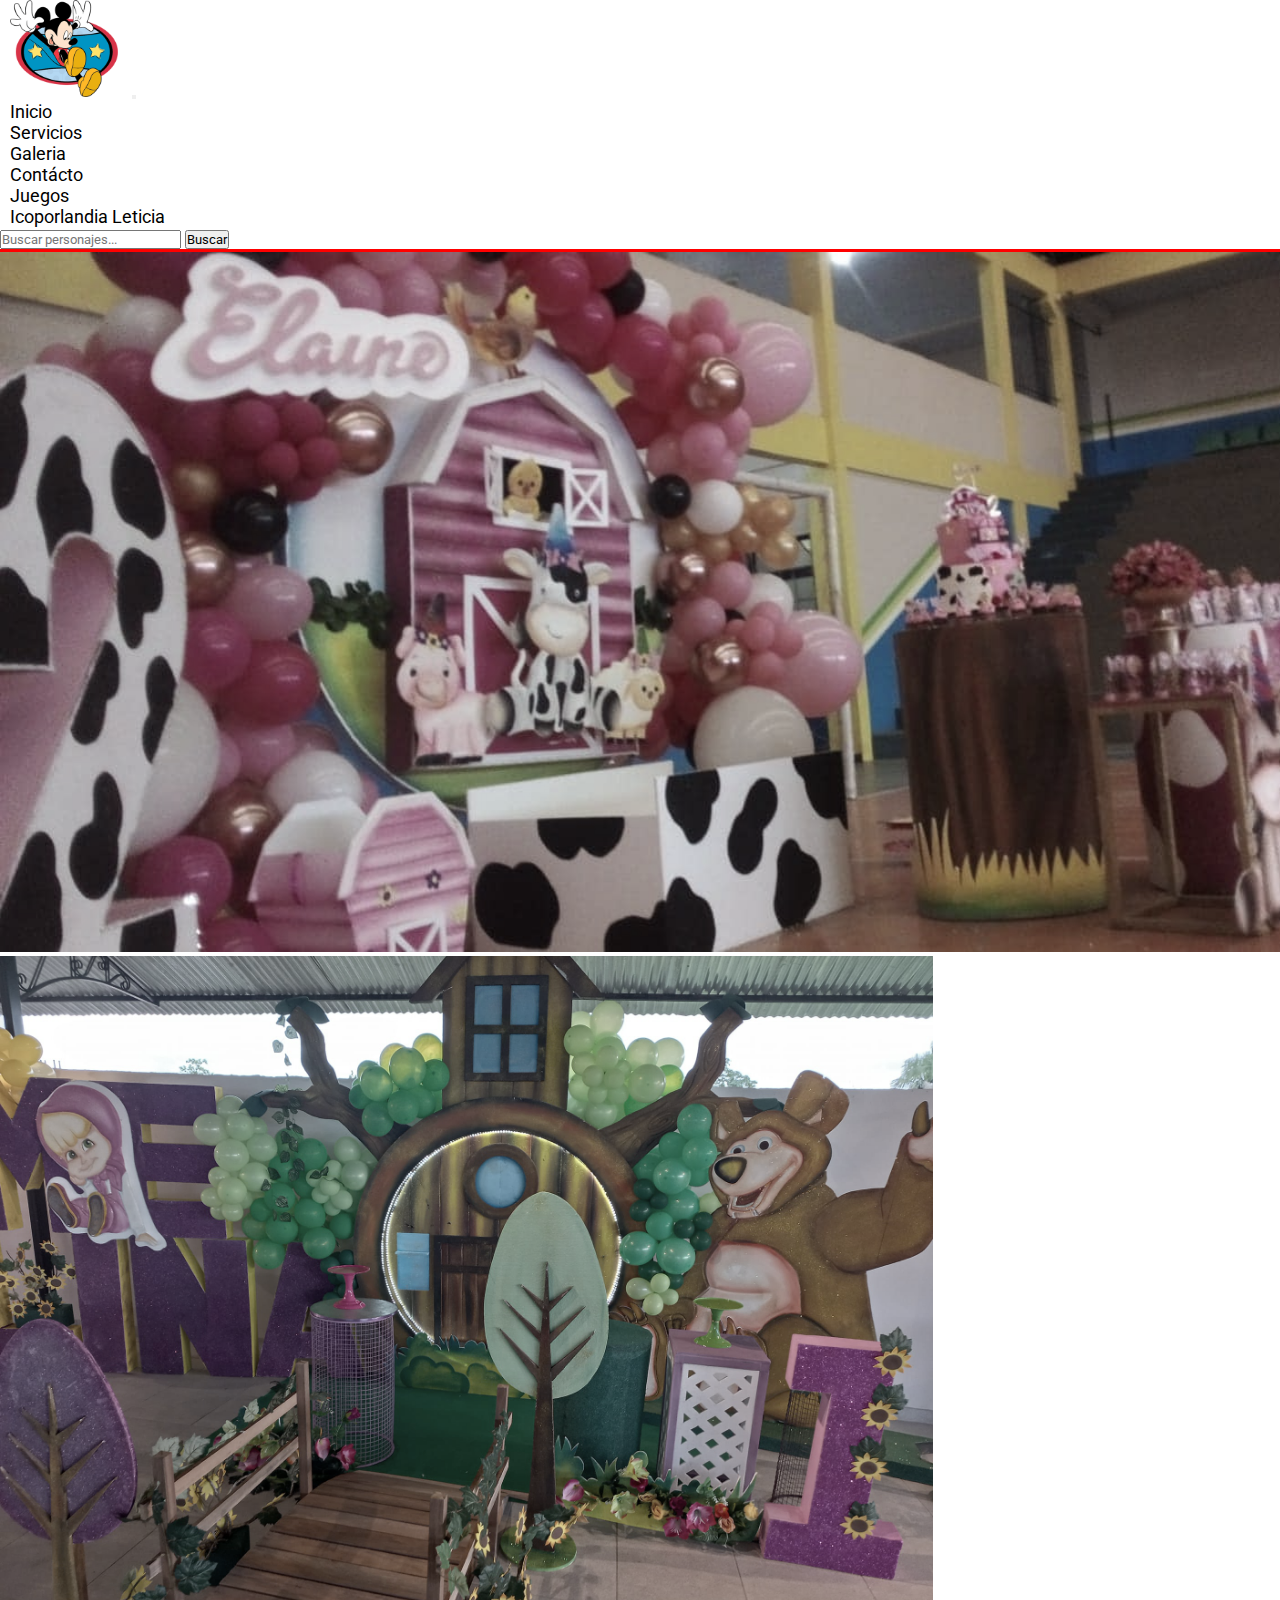
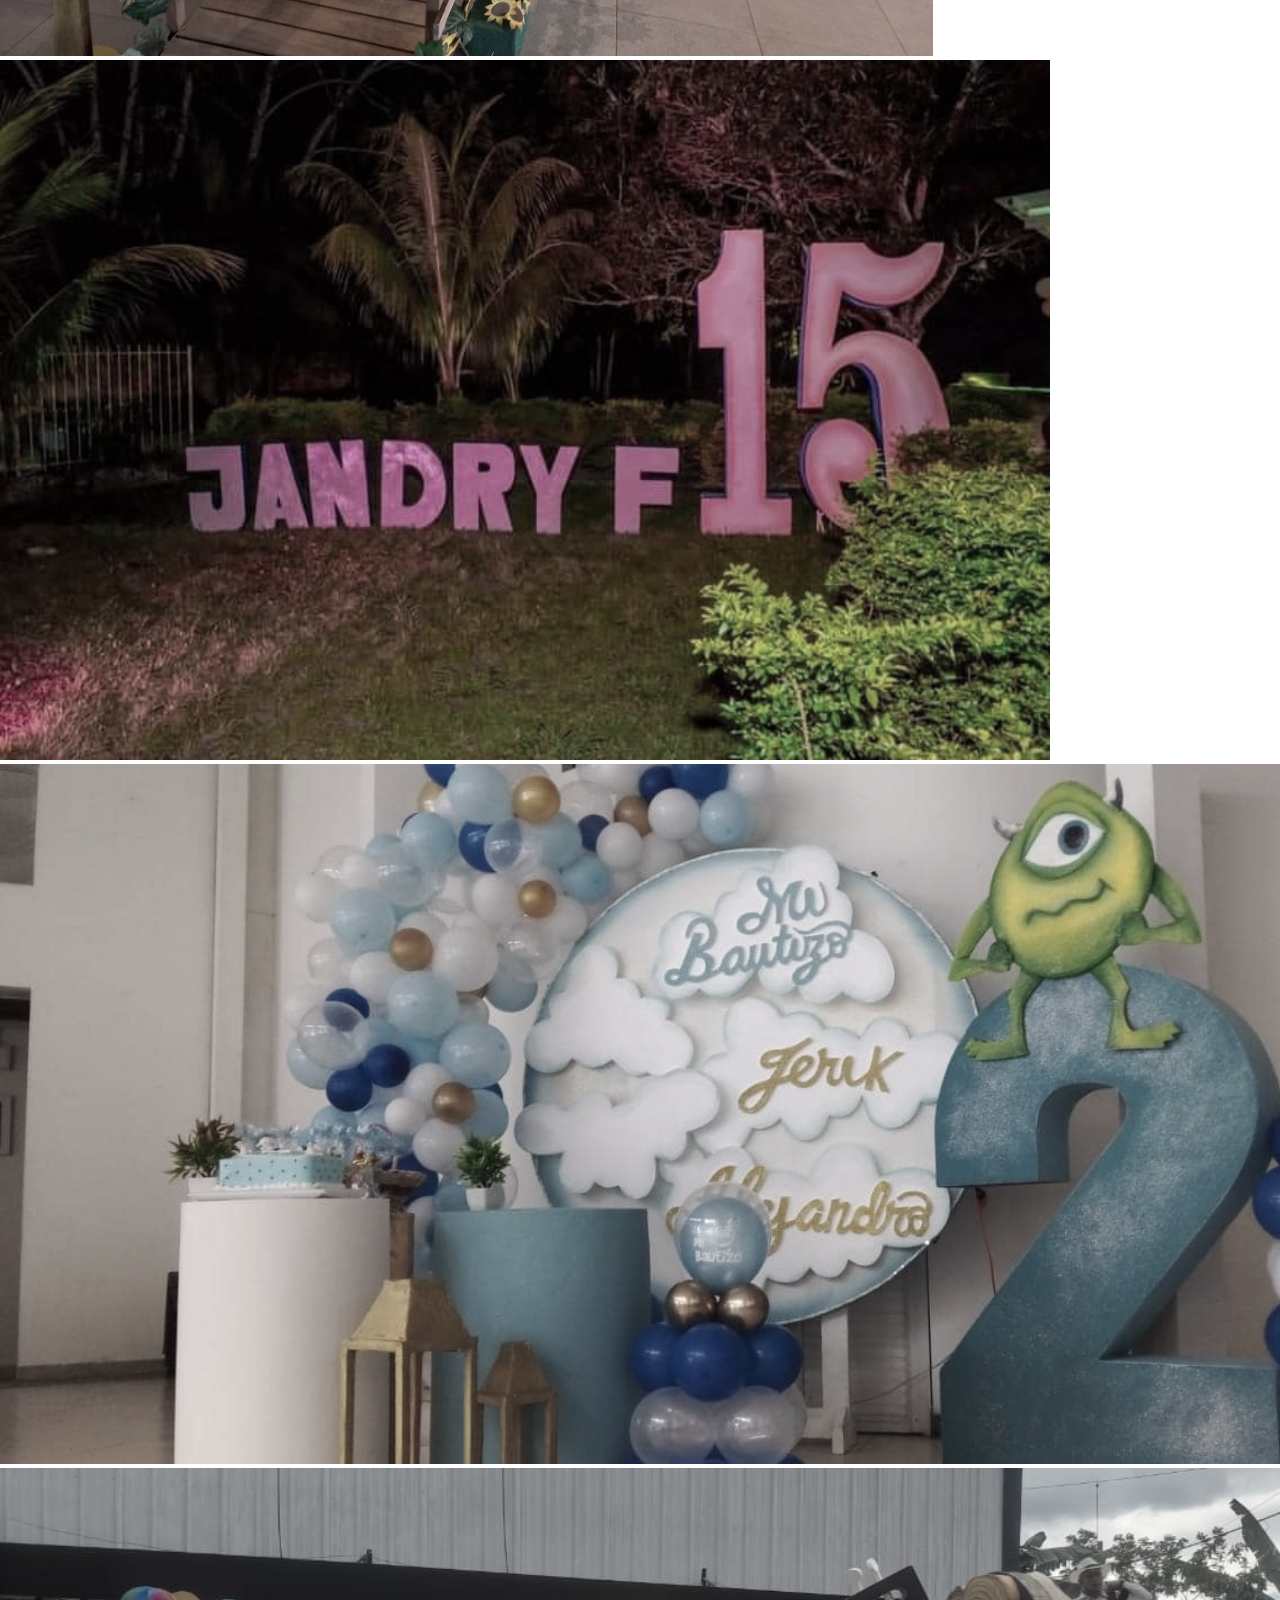
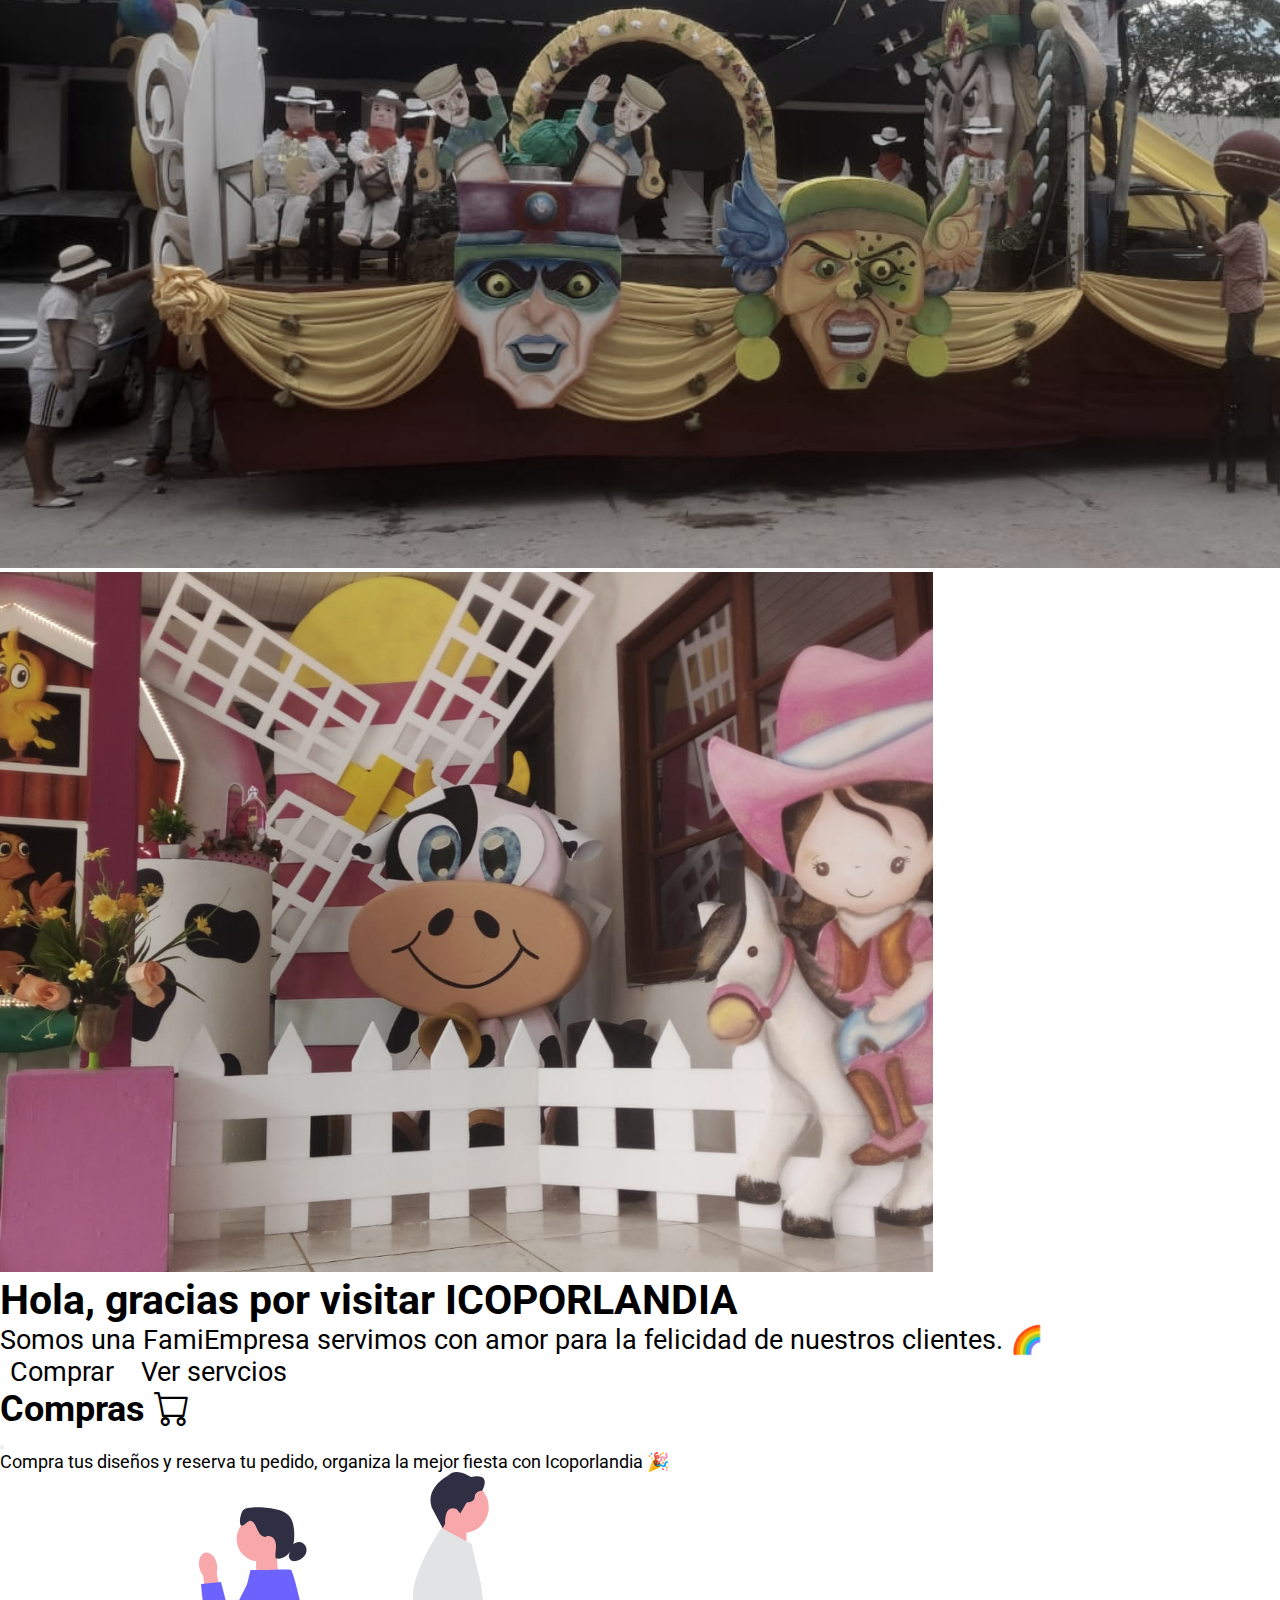
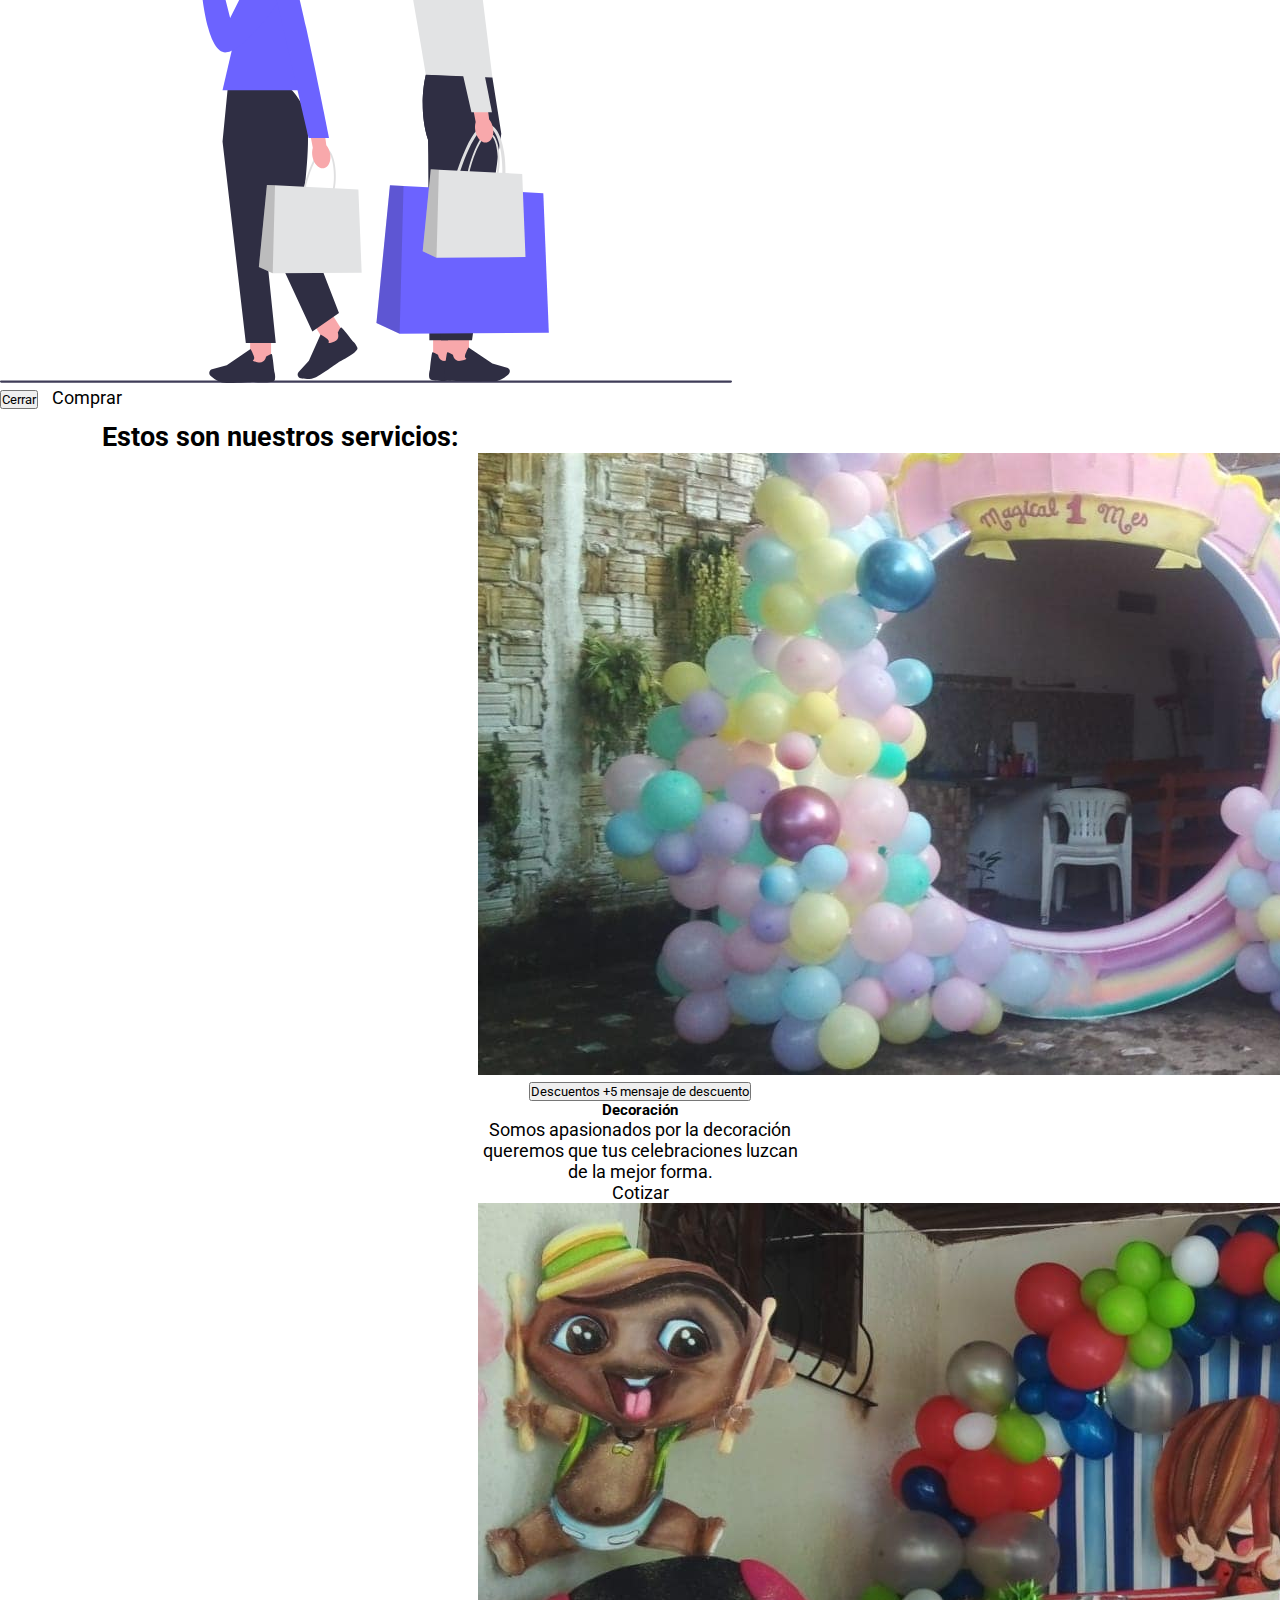
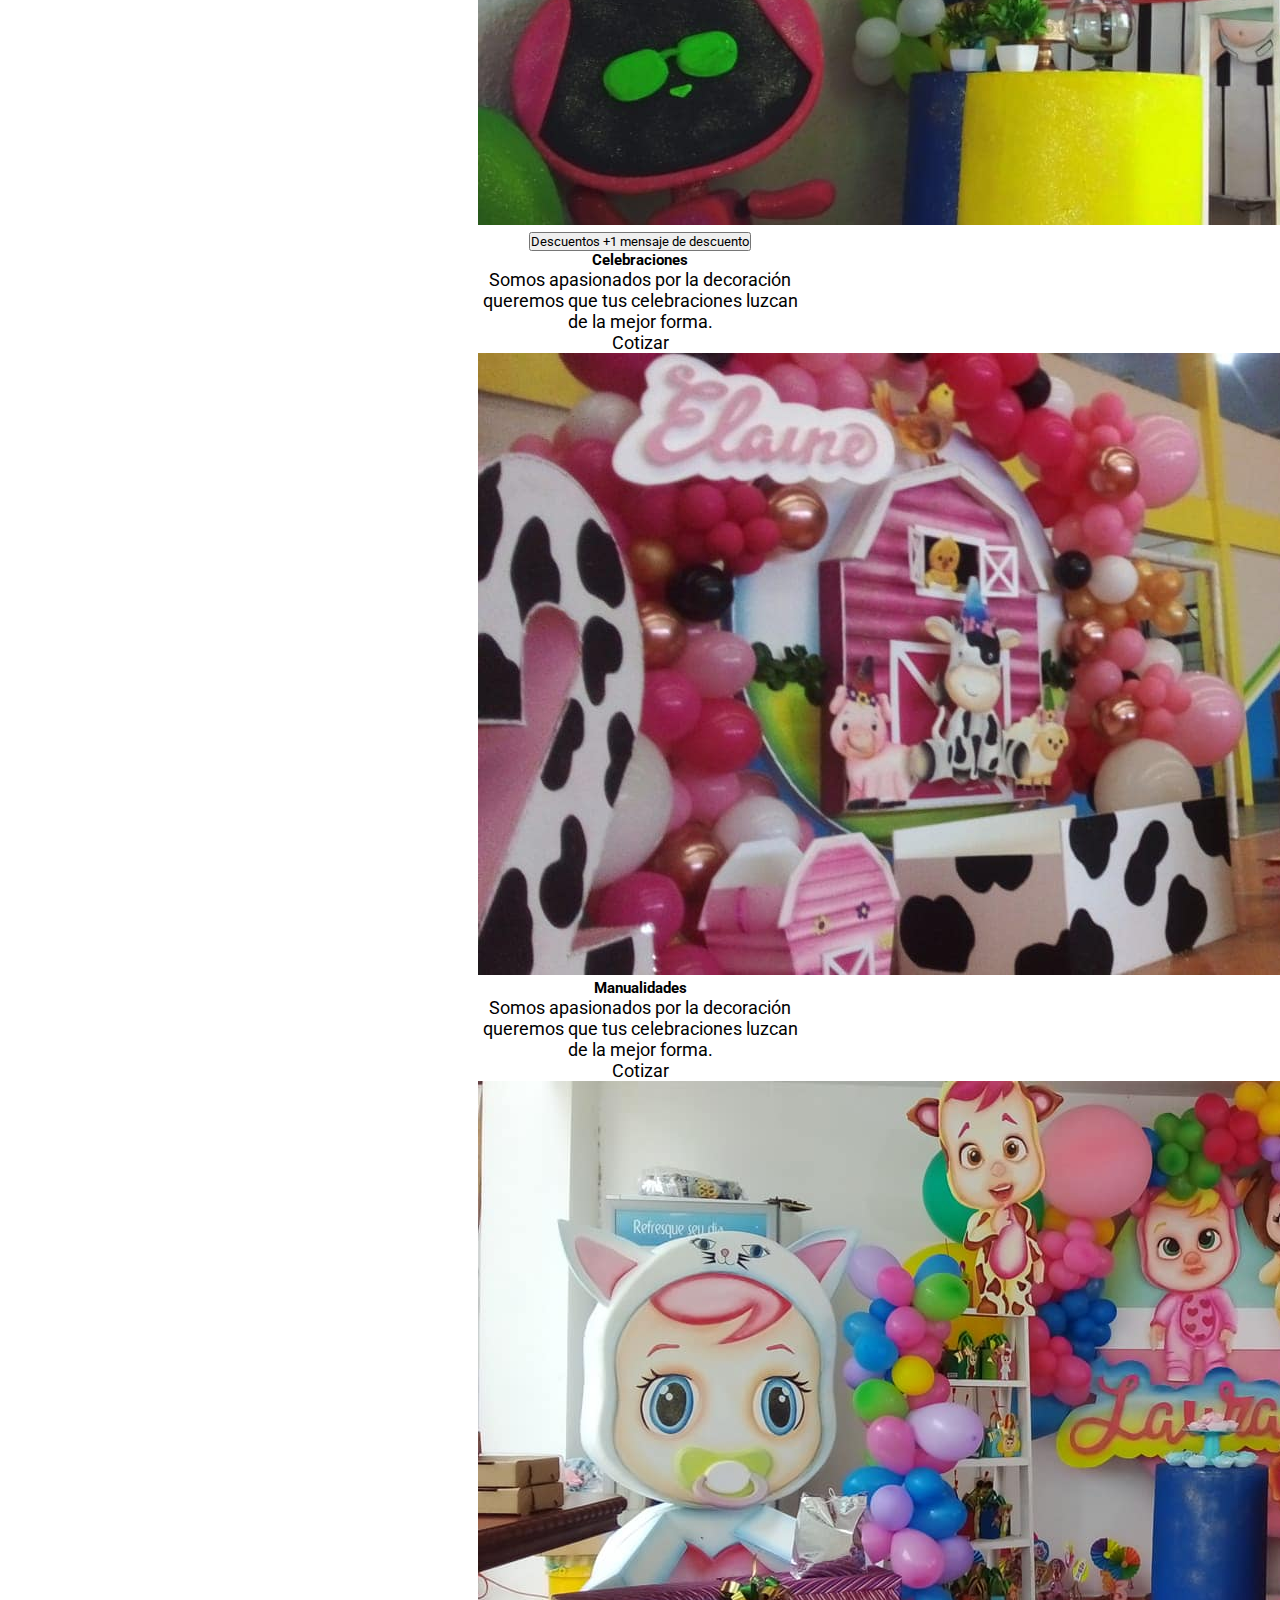
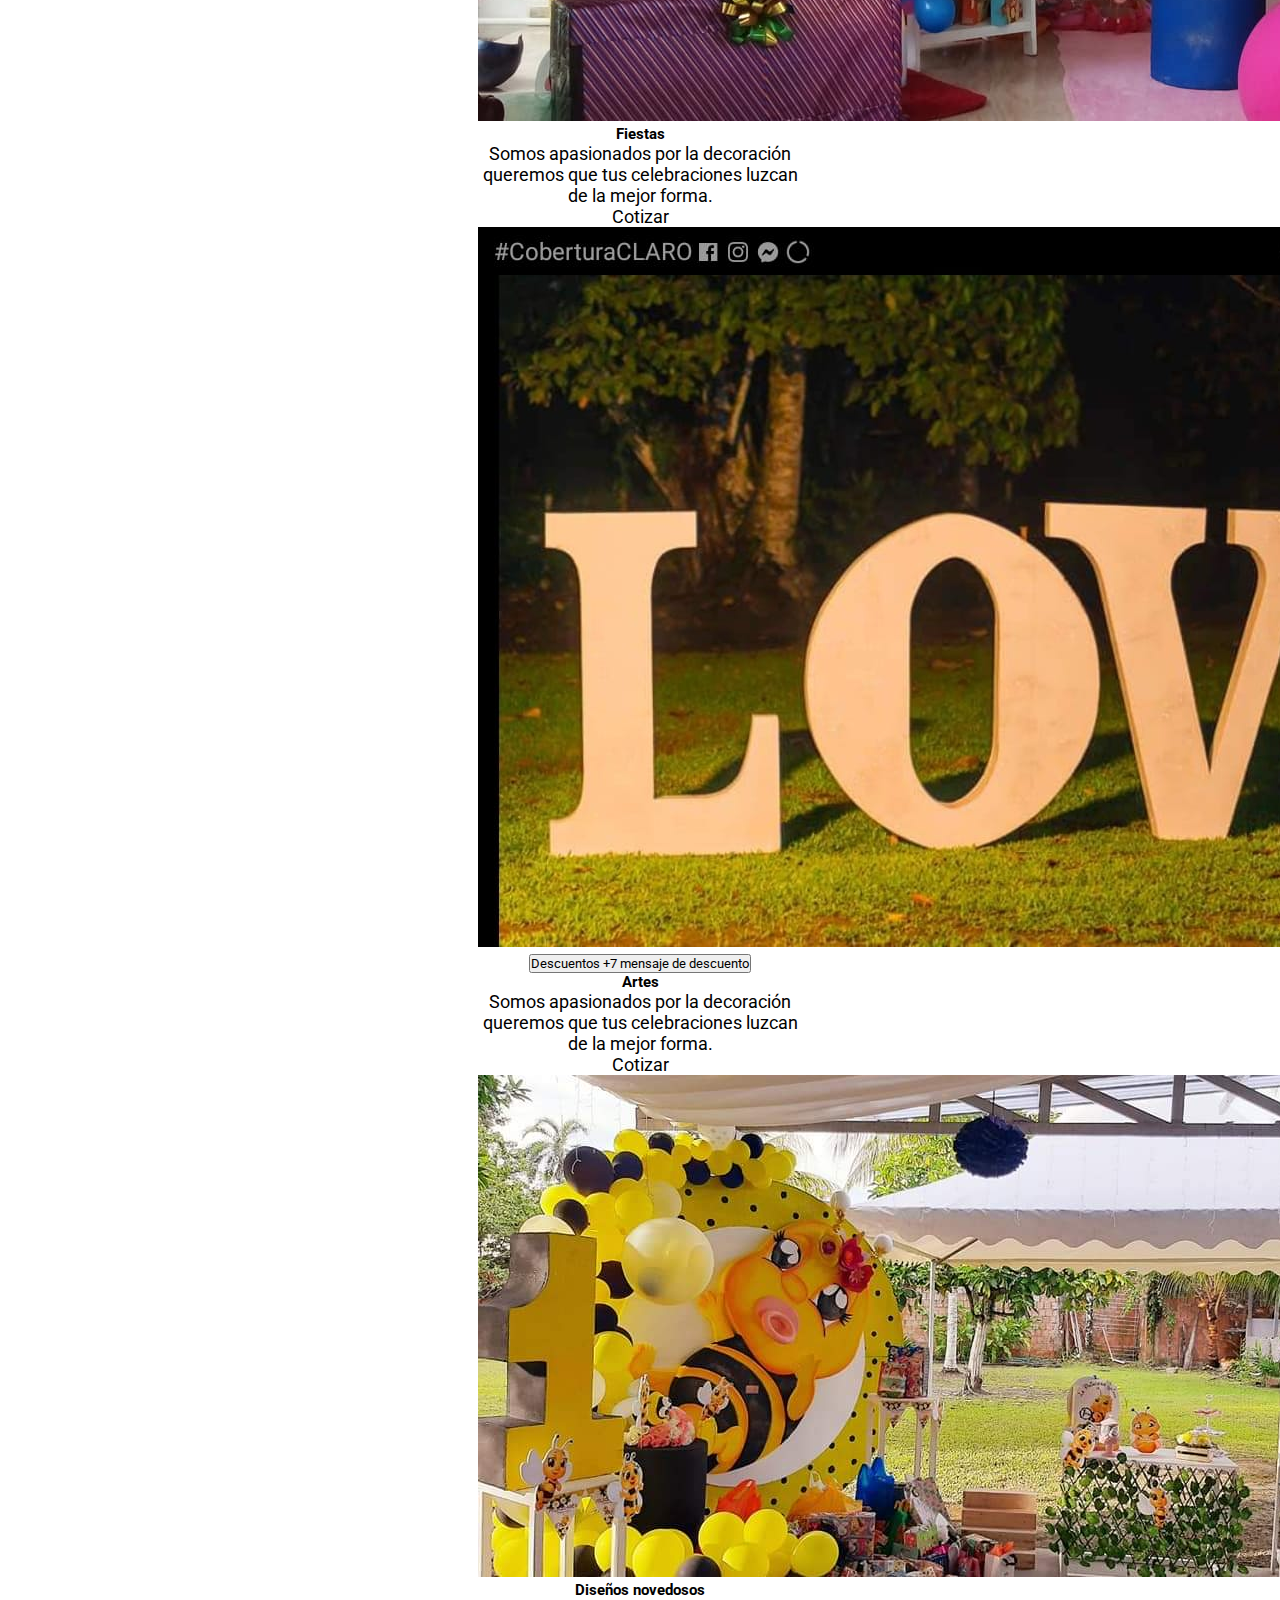
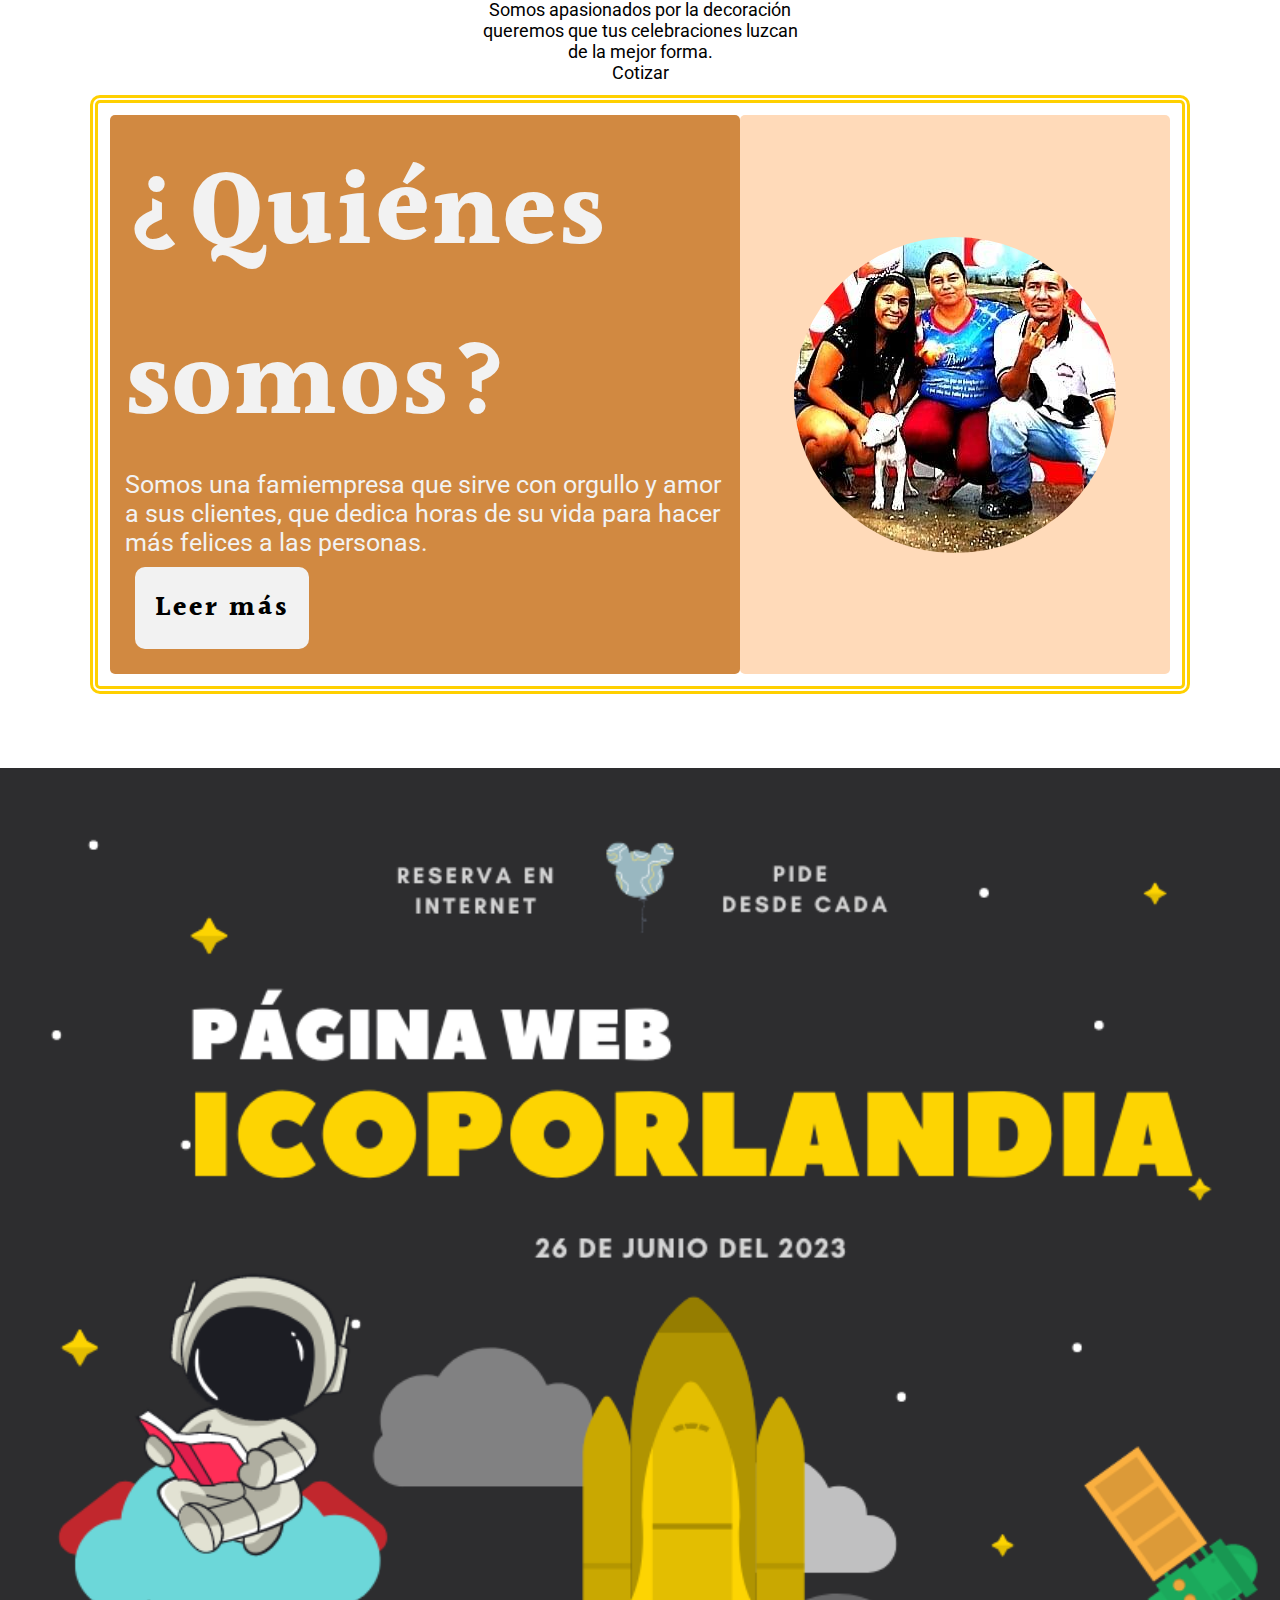
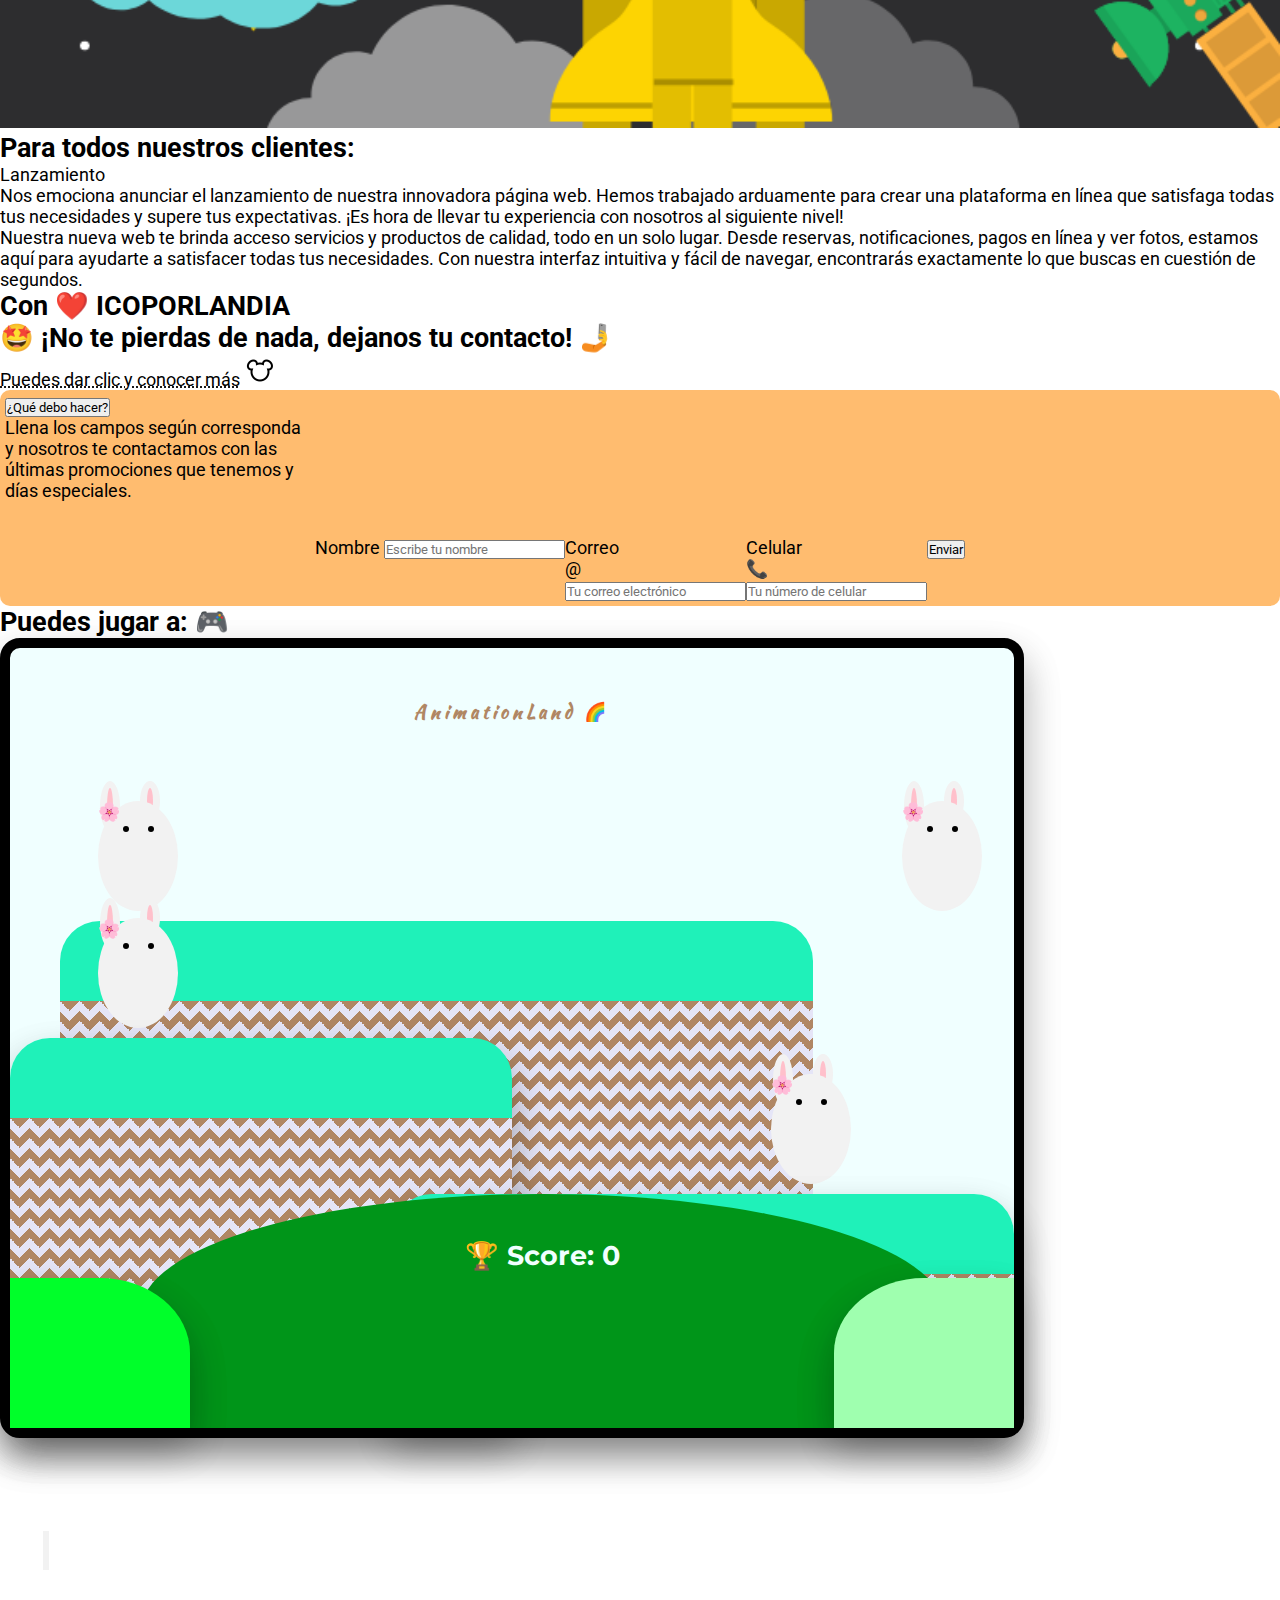
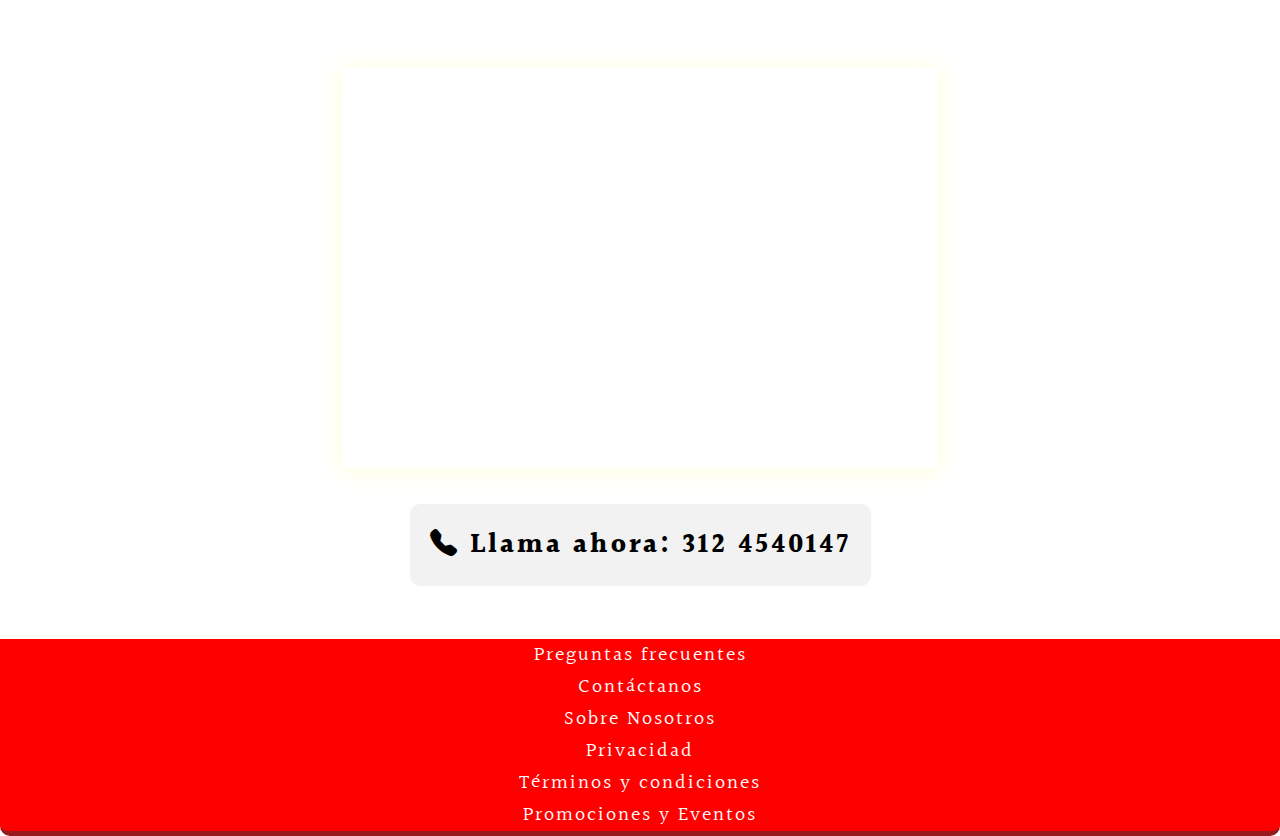
==== index.html @ 3a155b78 "Init git and add project's files" ====
<!DOCTYPE html>
<html lang="en">
<head>
    <meta charset="UTF-8">
    <meta http-equiv="X-UA-Compatible" content="IE=edge">
    <meta name="viewport" content="width=device-width, initial-scale=1.0">
    <meta name="description" content="Icoporlandia Fiestas y decoraciones, Decoramos y damos vida a su fiesta, sal de la rutinca con ICOPORLANDIA en Leticia Amazonas Colombia - TRIPLEFRONTERA">
    <meta name="keywords" content="Icoporlandia, estamos en Leticia, Amazonas, Colombia, Brasil, Perú, Fiesta, Decoración, Globos, Decoraciones, Regalos, Alegría">
    <title>Icoporlandia </title>
    <link type="image/png" sizes="32x32" rel="icon" href="./assets/icons8-animation-32.png">
    <link rel="stylesheet" href="./assets/css/font/flaticon.css">
    <link href="https://cdn.jsdelivr.net/npm/bootstrap@5.3.0/dist/css/bootstrap.min.css" rel="stylesheet" integrity="sha384-9ndCyUaIbzAi2FUVXJi0CjmCapSmO7SnpJef0486qhLnuZ2cdeRhO02iuK6FUUVM" crossorigin="anonymous">
    <link rel="stylesheet" href="https://cdn.jsdelivr.net/npm/bootstrap-icons@1.10.5/font/bootstrap-icons.css">
    <link rel="preconnect" href="https://fonts.googleapis.com">
    <link rel="preconnect" href="https://fonts.gstatic.com" crossorigin>
    <link href="https://fonts.googleapis.com/css2?family=Comfortaa:wght@300;400&family=Halant&family=Montserrat:wght@200&family=Roboto:wght@300;400;700&family=Russo+One&display=swap" rel="stylesheet">
    <link href="https://fonts.googleapis.com/css2?family=Bebas+Neue&family=Comfortaa:wght@300;400&family=Kaushan+Script&family=Montserrat:wght@200&family=Roboto:wght@300;400;700&family=Vollkorn&display=swap" rel="stylesheet">

    <link rel="stylesheet" href="./CSS/game.css">
    <link rel="stylesheet" href="./CSS/style.css">
</head>
<body data-bs-spy="scroll" data-target="navbarScroll">

    <nav class="navbar navbar-expand-lg bg-body-tertiary fixed-top nav-underline">

        <div class="container-fluid">

          <a class="navbar-brand" href="index.html">

            <img src="./assets/mickey-mouse.png" alt="imagen-de-mikey">

          </a>

          <button class="navbar-toggler" type="button" data-bs-toggle="collapse" data-bs-target="#navbarScroll" aria-controls="navbarScroll" aria-expanded="false" aria-label="Toggle navigation">
            <span class="navbar-toggler-icon"></span>
          </button>

          <div class="collapse navbar-collapse" id="navbarScroll">
            <ul class="navbar-nav me-auto my-2 my-lg-0 navbar-nav-scroll" style="--bs-scroll-height: 100px;">


              <li class="nav-item">
                <a class="nav-link" href="#inicio">Inicio</a>
              </li>
              
              
              <li class="nav-item">
                <a class="nav-link" href="#speakers">Servicios</a>
              </li>

              <li class="nav-item">
                <a class="nav-link" href="#data-landing">Galeria</a>
              </li>

              <li class="nav-item">
                <a class="nav-link" href="#info-contact">Contácto</a>
              </li>

              <li class="nav-item">
                <a class="nav-link" href="#game">Juegos</a>
              </li>

              <li class="nav-item">
                <a class="nav-link disabled text">Icoporlandia Leticia</a>
              </li>

            </ul>

            <form class="d-flex" role="search">
              <input class="form-control me-2" type="search" placeholder="Buscar personajes..." aria-label="Search">
              <button class="btn btn-outline-danger" type="submit">Buscar</button>
            </form>
          </div>

        </div>

      </nav>


      <!-- main -->

    <main id="container-slider">

        <div id="carouselExampleSlidesOnly" class="carousel slide" data-bs-ride="carousel" data-bs-pause="false">

            <div class="carousel-inner" id="inicio">
    
              <div class="carousel-item active">
    
                <img src="./assets/images_design/farm-icoporlandia.jpg" class="d-block w-100" alt="icopor-de-la-granja-infantil">
    
              </div>
    
              <div class="carousel-item">
    
                <img src="./assets/images_design/mashaeloso.jpg" class="d-block w-100" alt="masha-y-el-oso">
    
              </div>
    
              <div class="carousel-item">
    
                <img src="./assets/images_design/quince-años-icoporlandia.jpg" class="d-block w-100" alt="quince-años-icoporlandia">
    
              </div>

              <div class="carousel-item">
    
                <img src="./assets/images_design/monster-inc-icopormania.jpg" class="d-block w-100" alt="quince-años-icoporlandia">
    
              </div>
    
              <div class="carousel-item">
    
                <img src="./assets/images_design/carnaval-tolima.jpg" class="d-block w-100" alt="carnaval-del-tolima">
    
              </div>

              <div class="carousel-item">
    
                <img src="./assets/images_design/la-vaca-lola.jpg" class="d-block w-100" alt="la-vaca-lola">
    
              </div>

            </div>

            <div class="container p-3 h-100">
        
                <div class="carousel-caption d-none d-md-block text-white fw-bold rounded-1 m-5 p-3">
                    
                    <h2>Hola, gracias por visitar ICOPORLANDIA</h2>
                    <p>Somos una FamiEmpresa servimos con amor para la felicidad de nuestros clientes. 🌈</p>
        
                    <a href="#" class="btn btn-danger" data-bs-toggle="modal" data-bs-target="#exampleModal">Comprar</a>
                    <a href="./page-v-1.html" class="btn btn-outline-light">Ver servcios</a>
                    
                </div>
                
            </div>
    
          </div>

    </main>

    <!-- modal -->

    <div class="modal fade" id="exampleModal" tabindex="-1" aria-labelledby="exampleModalLabel" aria-hidden="true">
      <div class="modal-dialog">
        <div class="modal-content">
          <div class="modal-header">
            <h1 class="modal-title fs-5" id="exampleModalLabel">Compras</span>
              <i class="bi bi-cart"></i>
            </h1>
            <button type="button" class="btn-close" data-bs-dismiss="modal" aria-label="Close"></button>
          </div>
          <div class="modal-body">
            
            <p>Compra tus diseños y reserva tu pedido, organiza la mejor fiesta con Icoporlandia 🎉 </p>

            <img src="./assets/undraw_shopping_bags_nbp4.svg" alt="imagen-de-compras" class="img-fluid">

          </div>
          <div class="modal-footer">
            <button type="button" class="btn btn-secondary" data-bs-dismiss="modal">Cerrar</button>
            <a href="./shop.html" type="button" class="btn btn-success" target="_blank">Comprar</a>
          </div>
        </div>
      </div>
    </div>

    <!-- end modal -->
       
    <!-- main services -->


    <main class="container mt-4 d-flex flex-column align-items-center" id="speakers">

        <h2 class="text-center border-top border-2 border-danger p-3">Estos son nuestros servicios:</h2>

        <div class="row container" id="fenomenun">


            <div class="col col-md-6 col-lg-4 mb-4">

                <div class="card" style="width: 18rem;">

                    <img src="./assets/images_design/globos.jpg" class="card-img-top" alt="...">
        
                    <div class="card-body">

                        <button type="button" class="btn btn-warning position-relative badge mb-3">
                            Descuentos
                          <span class="position-absolute top-0 start-100 translate-middle badge rounded-pill bg-danger">
                            +5
                            <span class="visually-hidden">mensaje de descuento</span>
                            
                          </span>
                        </button>
                        
                      <h5 class="card-title">Decoración</h5>
                      

                      <p class="card-text">Somos apasionados por la decoración queremos que tus celebraciones luzcan de la mejor forma.</p>
                      <a href="#" class="btn btn-warning m-0">Cotizar</a>
        
                    </div>
                  
                </div>

            </div>

            <div class="col col-md-6 col-lg-4 mb-4">

                <div class="card" style="width: 18rem;">

                    <img src="./assets/images_design/rock-kids-icoporlandia.jpg" class="card-img-top" alt="...">
        
                    <div class="card-body">

                        <button type="button" class="btn btn-warning position-relative badge mb-3">
                            Descuentos
                          <span class="position-absolute top-0 start-100 translate-middle badge rounded-pill bg-danger">
                            +1
                            <span class="visually-hidden">mensaje de descuento</span>
                            
                          </span>
                        </button>
        
                      <h5 class="card-title">Celebraciones</h5>
                      <p class="card-text">Somos apasionados por la decoración queremos que tus celebraciones luzcan de la mejor forma.</p>
                      <a href="#" class="btn btn-warning m-0">Cotizar</a>
        
                    </div>
                  
                </div>

            </div>


            <div class="col col-md-6 col-lg-4 mb-4">

                <div class="card" style="width: 18rem;">

                    <img src="./assets/images_design/farm-icoporlandia.jpg" class="card-img-top" alt="...">
        
                    <div class="card-body">
        
                      <h5 class="card-title">Manualidades</h5>
                      <p class="card-text">Somos apasionados por la decoración queremos que tus celebraciones luzcan de la mejor forma.</p>
                      <a href="#" class="btn btn-warning m-0">Cotizar</a>
        
                    </div>
                  
                </div>

            </div>

            <div class="col col-md-6 col-lg-4 mb-4">

                <div class="card" style="width: 18rem;">

                    <img src="./assets/images_design/girls-child.jpg" class="card-img-top" alt="...">
        
                    <div class="card-body">
        
                      <h5 class="card-title">Fiestas</h5>
                      <p class="card-text">Somos apasionados por la decoración queremos que tus celebraciones luzcan de la mejor forma.</p>
                      <a href="#" class="btn btn-warning m-0">Cotizar</a>
        
                    </div>
                  
                </div>

            </div>

            <div class="col-md-6 col-lg-4 mb-4">

                <div class="card" style="width: 18rem;">

                    <img src="./assets/images_design/love-flayer.jpg" class="card-img-top" alt="...">
        
                    <div class="card-body">

                        <button type="button" class="btn btn-warning position-relative badge mb-3">
                            Descuentos
                          <span class="position-absolute top-0 start-100 translate-middle badge rounded-pill bg-danger">
                            +7
                            <span class="visually-hidden">mensaje de descuento</span>
                            
                          </span>
                        </button>
        
                      <h5 class="card-title">Artes</h5>
                      <p class="card-text">Somos apasionados por la decoración queremos que tus celebraciones luzcan de la mejor forma.</p>
                      <a href="#" class="btn btn-warning m-0">Cotizar</a>
        
                    </div>
                  
                </div>

            </div>

            <div class="col col-md-6 col-lg-4 mb-4">

                <div class="card" style="width: 18rem;">

                    <img src="./assets/images_design/bee-party.jpg" class="card-img-top" alt="...">
        
                    <div class="card-body">
        
                      <h5 class="card-title">Diseños novedosos</h5>
                      <p class="card-text">Somos apasionados por la decoración queremos que tus celebraciones luzcan de la mejor forma.</p>
                      <a href="#" class="btn btn-warning m-0">Cotizar</a>
        
                    </div>
                  
                </div>

            </div>

            </div>


        </div>
     
        

    </main>

    <!-- about us -->
    
    <main class="about-us" id="about-us">
    
      <div class="about-us-container">
        <p>¿Quiénes
          <p>somos?</p>
          <p>Somos una famiempresa que sirve con orgullo y amor a sus clientes, que dedica horas de su vida para hacer más felices a las personas.</p>

          <a href="#" class="read-more">Leer más</a>

        </div>

        <div class="about-us__img">
            <img src="./assets/images_design/group-family.jpg" alt="imagen-de-los-fundadores-de-icoporlandia">
        </div>

    </main>

    <!-- LAST ADD DESIGNS -->

<!--     <main id="ultimate-design">

        <div class="container-news">

          <h2>Novedades en Icoporlandia</h2>

          <div>

            <h3>Pedido favorito en <span class="badge text-bg-warning fw-medium">Niños</span></h3>

            <img src="./assets/images_design/disney_natal.jpg" alt="ultimo-diseno-de-fiestas-para-niños">

            <span id="date_for_news"></span>

            <p>En esta navidad decora tu casa con Disney y sus amigos, puedes ver nuestras fotos y escoger tu favorito.</p>

            <a href="./page-v-1.html" class="btn btn-danger">Mira más novedades <span>></span> </a>

          </div>

        </div>

    </main> -->

    <!-- fecha de lanzamiento -->

    
    <section id="data-landing">

        <div class="cotainer-fluid">
            
            <div class="row">

                <div class="col-xl col-12 col-lg-6">

                    <img src="./assets/Soon!.png" alt="data-lanzamiento">

                </div>

                <div class="col-xl col-12 col-lg-6 bg-warning p-5">

                    <h2 class="fw-bold mb-5">Para todos nuestros clientes:</h2>

                    <span class="badge text-bg-dark mb-3">Lanzamiento</span>
                    
                    <p class="bg-white p-4 rounded-2 mb-3">Nos emociona anunciar el lanzamiento de nuestra innovadora página web. Hemos trabajado arduamente para crear una plataforma en línea que satisfaga todas tus necesidades y supere tus expectativas. ¡Es hora de llevar tu experiencia con nosotros al siguiente nivel!
                    </p>

                    <p class="bg-white p-4 rounded-2 mb-5">
                        Nuestra nueva web te brinda acceso servicios y productos de calidad, todo en un solo lugar. Desde reservas, notificaciones, pagos en línea y ver fotos, estamos aquí para ayudarte a satisfacer todas tus necesidades. Con nuestra interfaz intuitiva y fácil de navegar, encontrarás exactamente lo que buscas en cuestión de segundos.
                    </p>
                    
                    <h2 class="text-center fw-bold">Con ❤️ ICOPORLANDIA</h2>

                </div>

            </div>

        </div>

    </section>

    <!-- form -->

    <section class="container w-100">

        <div class="my-4">

            <h2 class="text-center my-5">🤩 ¡No te pierdas de nada, dejanos tu contacto! 🤳</h2>

            <p>
                <abbr title="Presiona el siguiente botón" class="initialism"> Puedes dar clic y conocer más</abbr>
                <img src="./assets/icons8-animation-32.png" alt="imagen-del-borde-de-mickey">
            </p>

            <div class="row form-row w-100">

                <div class="col text-center">
                    <p>
                        <button class="btn btn-danger" type="button" data-bs-toggle="collapse" data-bs-target="#collapseWidthExample" aria-expanded="false" aria-controls="collapseWidthExample">
                          ¿Qué debo hacer?
                        </button>
                    </p>
        
                      <div style="min-height: 120px;">
                        <div class="collapse collapse-horizontal" id="collapseWidthExample">
                          <div class="card card-body" style="width: 300px;">
                                Llena los campos según corresponda y nosotros te contactamos con las últimas promociones que tenemos y días especiales.
                          </div>
                        </div>
                    </div>
                </div>

                <form class="row gy-2 gx-3 align-items-cente m-2">

                    <div class="col-auto">
                      <label class="visually-hidden" for="autoSizingInput">Nombre</label>
                      <input type="text" class="form-control" id="autoSizingInput" placeholder="Escribe tu nombre">
                    </div>

                    <div class="col-auto">

                      <label class="visually-hidden" for="autoSizingInputGroup">Correo</label>
                      <div class="input-group">
                        <div class="input-group-text">@</div>
                        <input type="text" class="form-control" id="autoSizingInputGroup" placeholder="Tu correo electrónico">
                      </div>
                    </div>

                    <div class="col-auto">

                        <label class="visually-hidden" for="autoSizingInputGroup">Celular</label>

                        <div class="input-group">

                            <div class="input-group-text">📞</div>

                                <input type="number" class="form-control" id="autoSizingInputGroup" placeholder="Tu número de celular">

                            </div>
                            
                        </div>
                        
                        <div class="col-auto">

                          <button type="submit" class="btn btn-success">Enviar</button>

                        </div>

                    </div>
                    

                  </form>
            </div>


        </div>

    </section>

    <!-- videoGame -->

    <section class="container-fluid mb-3" id="game">

      <h2 class="text-center">Puedes jugar a: 🎮 </h2>

      <div class="phone">
        <div class="layer-1">
            <input type="checkbox">
            <div class="left-ear--outer"></div>
            <!-- <div class="left-ear--inner"></div>
            <div class="right-ear--outer"></div> -->
            <div class="right-ear--inner"></div>
            <div class="head">
                <div class="head__eye head__eye--left"></div>
                <div class="head__eye head__eye--right"></div>
            </div>
        </div> <!--bunny rabbit 1
        -->
        <div class="layer-2">
            <input type="checkbox">
            <div class="left-ear--outer"></div>
            <!-- <div class="left-ear--inner"></div>
            <div class="right-ear--outer"></div> -->
            <div class="right-ear--inner"></div>
            <div class="head">
                <div class="head__eye head__eye--left"></div>
                <div class="head__eye head__eye--right"></div>
            </div>
            <!--bunny rabbit 2
        -->
        </div>
        <div class="layer-3"></div>
        <div class="layer-4">
            <input type="checkbox">
            <div class="left-ear--outer"></div>
            <!-- <div class="left-ear--inner"></div>
            <div class="right-ear--outer"></div> -->
            <div class="right-ear--inner"></div>
            <div class="head">
                <div class="head__eye head__eye--left"></div>
                <div class="head__eye head__eye--right"></div>
            </div>
            <!--bunny rabbit 3
        -->
        </div>
        <div class="layer-5"></div>
        <div class="layer-6">
            <input type="checkbox">
            <div class="left-ear--outer"></div>
            <!-- <div class="left-ear--inner"></div>
            <div class="right-ear--outer"></div> -->
            <div class="right-ear--inner"></div>
            <div class="head">
                <div class="head__eye head__eye--left"></div>
                <div class="head__eye head__eye--right"></div>
            </div>
            <!--bunny rabbit 4
        -->
        </div>
        <div class="layer-7"></div>
        <div class="layer-8">
            <h2 class="counter_score">🏆 Score: </h2>
        </div>
        <div class="layer-9"></div>
        <div class="layer-10"></div>
       </div>

    </section>

    <!-- end videogame -->



    <div class="contact-info" id="info-contact">

      <p>Síguenos en tus redes sociales:</p>

      <div class="container-social-media">

        <ul>
          <li>
            <a href="tel:+573124540147"> <i class="bi bi-whatsapp"></i> </a>
          </li>
          <li>
            <a href="https://www.facebook.com/people/Icoporlandia-un-mundo-de-Magia/100063675247300/"> <i class="bi bi-facebook"></i> </a>
          </li>
          <li>
            <a href="https://www.instagram.com/icoporlandia_un_mundo_de_magia/"> <i class="bi bi-instagram"></i> </a>
          </li>
          <li>
            <a href="https://www.facebook.com/people/Icoporlandia-un-mundo-de-Magia/100063675247300/"> <i class="bi bi-tiktok"></i> </a>
          </li>
        </ul>


      </div>

      

      <div class="container-mapa">

        <h2>Puedes encontrarnos en: <i class="bi bi-globe-americas"></i> Cl. 7 #7 42, Leticia, Amazonas</h2>

        <iframe src="https://www.google.com/maps/embed?pb=!1m18!1m12!1m3!1d3979.022018287597!2d-69.93875969999999!3d-4.2159607999999995!2m3!1f0!2f0!3f0!3m2!1i1024!2i768!4f13.1!3m3!1m2!1s0x91f2f14ee6346cd3%3A0x6fb0869c2a66b71b!2sCl.%207%20%237-76%2C%20Leticia%2C%20Amazonas!5e0!3m2!1ses-419!2sco!4v1688152986900!5m2!1ses-419!2sco" style="border:0;" allowfullscreen="" loading="lazy" referrerpolicy="no-referrer-when-downgrade" class="mapa"></iframe>

        <a href="tel:+573124540147"><i class="bi bi-telephone-fill"></i> Llama ahora: 312 4540147</a>

      </div>

      <!-- btn up -->
      <button onclick="scrollToTop()" id="boton-subir" title="Subir al Home"><i class="bi bi-arrow-up-circle-fill"></i></button>
      
    </div>

    <footer id="footer-landing" class="p-2">
      

        <div class="container">
            
            <div class="row">
                
                <div class="col-12 p-2 col-lg">
                    <a href="#">Preguntas frecuentes</a>
                </div>

                <div class="col-12 p-2 col-lg">
                    <a href="#">Contáctanos</a>
                </div>

                <div class="col-12 p-2 col-lg">
                    <a href="#">Sobre Nosotros</a>
                </div>

                <div class="col-12 p-2 col-lg">
                    <a href="#">Privacidad</a>
                </div>

                <div class="col-12 p-2 col-lg">
                    <a href="#">Términos y condiciones</a>
                </div>

                <div class="col-12 p-2 col-lg">
                    <a href="#">Promociones y Eventos</a>
                </div>

            </div>

        </div>

    </footer>
    
    <script src="https://cdn.jsdelivr.net/npm/bootstrap@5.3.0/dist/js/bootstrap.bundle.min.js" integrity="sha384-geWF76RCwLtnZ8qwWowPQNguL3RmwHVBC9FhGdlKrxdiJJigb/j/68SIy3Te4Bkz" crossorigin="anonymous"></script>

    <!-- Las funcionalidades con JavaScript / Aprende a comor añadirla tu sólo -->

    <script src="./JS/script.js"></script>

    
</body>
</html>
---- assets/css/font/flaticon.css ----
/*
  	Flaticon icon font: Flaticon
  	Creation date: 20/12/2018 09:27
  	*/

@font-face {
  font-family: "Flaticon";
  src: url("./Flaticon.eot");
  src: url("./Flaticon.eot?#iefix") format("embedded-opentype"),
       url("./Flaticon.woff") format("woff"),
       url("./Flaticon.ttf") format("truetype"),
       url("./Flaticon.svg#Flaticon") format("svg");
  font-weight: normal;
  font-style: normal;
}

@media screen and (-webkit-min-device-pixel-ratio:0) {
  @font-face {
    font-family: "Flaticon";
    src: url("./Flaticon.svg#Flaticon") format("svg");
  }
}

[class^="flaticon-"]:before, [class*=" flaticon-"]:before,
[class^="flaticon-"]:after, [class*=" flaticon-"]:after {   
  font-family: Flaticon;
        font-size: 30px;
font-style: normal;
margin-left: 20px;
}

.flaticon-001-facebook:before { content: "\f100"; }
.flaticon-002-twitter:before { content: "\f101"; }
.flaticon-003-whatsapp:before { content: "\f102"; }
.flaticon-004-groupme:before { content: "\f103"; }
.flaticon-005-kik:before { content: "\f104"; }
.flaticon-006-skype:before { content: "\f105"; }
.flaticon-007-periscope:before { content: "\f106"; }
.flaticon-008-youtube:before { content: "\f107"; }
.flaticon-009-itunes:before { content: "\f108"; }
.flaticon-010-linkedin:before { content: "\f109"; }
.flaticon-011-instagram:before { content: "\f10a"; }
.flaticon-012-messenger:before { content: "\f10b"; }
.flaticon-013-twitter-1:before { content: "\f10c"; }
.flaticon-014-snapchat:before { content: "\f10d"; }
.flaticon-015-reddit:before { content: "\f10e"; }
.flaticon-016-red:before { content: "\f10f"; }

.fi-rr-0:before {
  content: "\f101";
  }
      .fi-rr-1:before {
  content: "\f102";
  }
      .fi-rr-2:before {
  content: "\f103";
  }
      .fi-rr-3:before {
  content: "\f104";
  }
      .fi-rr-360-degrees:before {
  content: "\f105";
  }
      .fi-rr-4:before {
  content: "\f106";
  }
      .fi-rr-5:before {
  content: "\f107";
  }
      .fi-rr-6:before {
  content: "\f108";
  }
      .fi-rr-7:before {
  content: "\f109";
  }
      .fi-rr-8:before {
  content: "\f10a";
  }
      .fi-rr-9:before {
  content: "\f10b";
  }
      .fi-rr-a:before {
  content: "\f10c";
  }
      .fi-rr-acorn:before {
  content: "\f10d";
  }
      .fi-rr-ad:before {
  content: "\f10e";
  }
      .fi-rr-add-document:before {
  content: "\f10f";
  }
      .fi-rr-add-folder:before {
  content: "\f110";
  }
      .fi-rr-add:before {
  content: "\f111";
  }
      .fi-rr-address-book:before {
  content: "\f112";
  }
      .fi-rr-address-card:before {
  content: "\f113";
  }
      .fi-rr-air-conditioner:before {
  content: "\f114";
  }
      .fi-rr-air-freshener:before {
  content: "\f115";
  }
      .fi-rr-airplay:before {
  content: "\f116";
  }
      .fi-rr-alarm-clock:before {
  content: "\f117";
  }
      .fi-rr-alarm-exclamation:before {
  content: "\f118";
  }
      .fi-rr-alarm-plus:before {
  content: "\f119";
  }
      .fi-rr-alarm-snooze:before {
  content: "\f11a";
  }
      .fi-rr-album-circle-plus:before {
  content: "\f11b";
  }
      .fi-rr-album-circle-user:before {
  content: "\f11c";
  }
      .fi-rr-album-collection:before {
  content: "\f11d";
  }
      .fi-rr-album:before {
  content: "\f11e";
  }
      .fi-rr-alien:before {
  content: "\f11f";
  }
      .fi-rr-align-center:before {
  content: "\f120";
  }
      .fi-rr-align-justify:before {
  content: "\f121";
  }
      .fi-rr-align-left:before {
  content: "\f122";
  }
      .fi-rr-align-slash:before {
  content: "\f123";
  }
      .fi-rr-ambulance:before {
  content: "\f124";
  }
      .fi-rr-anchor:before {
  content: "\f125";
  }
      .fi-rr-angel:before {
  content: "\f126";
  }
      .fi-rr-angle-circle-down:before {
  content: "\f127";
  }
      .fi-rr-angle-circle-left:before {
  content: "\f128";
  }
      .fi-rr-angle-circle-right:before {
  content: "\f129";
  }
      .fi-rr-angle-circle-up:before {
  content: "\f12a";
  }

  .fi-rr-cart-arrow-down:before {
    content: "\f2b4";
  }
---- CSS/game.css ----
:root {
    --box-shadow: 0 19px 38px #0003, 0 19px 40px #0002;
    --neomorphism--box:  25px 25px 50px #aaaaaa,
     -25px -25px 50px #ffffff;
    --background-phone: #f0ffff;
    --color-primary: #C3F4FD;
    --color-secondary: #DEFAFF;
    --color-third: #1FF1B9;
    --color-fourth: #B08764;
    --color-fifth: #FCDDC2;
    --first-font-family: 'Bebas Neue', sans-serif;
    --kaushan-font-family: 'Kaushan Script', cursive;
    --Montserrat-font-family: 'Montserrat', sans-serif;
    --secondary-font-family: 'Roboto', sans-serif;
    --vollkron-font-family: 'Vollkorn', serif;
    --comfortaa-font-family: 'Comfortaa', cursive;
}

/* body {
    counter-reset: game;
}

nav ul li input:checked {
    counter-increment: game;
}

.counter_score::after {
    content: counter(game);
} */

#game {
    width: 80%;
}

.phone {
    position: relative;
    border: 10px solid #000;
    border-radius: 20px;
    width: 100%;
    height: 800px;
    box-shadow: var(--box-shadow);
    background-color: var(--background-phone);

    counter-reset: game;
}

.phone div > input:checked {
    counter-increment: game;
}

.phone .counter_score::after {
    content: counter(game);
}

.counter_score {
    text-align: center;
    font-family: var(--Montserrat-font-family);
    color: var(--background-phone);
    font-weight: bolder;
    transform: translateY(45px);
}

.phone::after {
    content: "AnimationLand 🌈";
    font-family: var(--kaushan-font-family);
    color: var(--color-fourth);
    font-weight: bolder;
    letter-spacing: 4px;
    font-size: 100%;
    text-align: center;
    position: absolute;
    left: 0;
    right: 0;
    top: 50px;
}

.layer-1 {
    position: absolute;
    z-index: 1;
    /* background-color: #fff; */
    width: 100px;
    height: 83%;
    /* border: 2px solid #0004; */
    border-radius: 5px;
    bottom: 0;
    right: 20px;
    animation-name: layer;
    animation-duration: 1s;
    animation-timing-function: ease;
    animation-iteration-count: infinite;
}

.layer-1 input[type=checkbox] {
    position: absolute;
    z-index: 1;
    width: 100px;
    height: 100px;
    appearance: none;
    /* opacity: 0; */
    cursor: pointer;
}

@keyframes layer {
    0% {
        bottom: 0px;
    }

    25% {
        bottom: -60px;
    }

    100% {
        bottom: 20px;
    }
}

.layer-2 {
    position: absolute;
    z-index: 2;
    width: 100px;
    height: 83%;
    border-radius: 5px;
    bottom: 0;
    left: 80px;
    animation-name: layer-2;
    animation-duration: 3s;
    animation-timing-function: ease;
    animation-iteration-count: infinite;
}

@keyframes layer-2 {
    from {
        bottom: -60px;
    }
    to {
        bottom: 10px;
    }
}

.layer-2 input[type="checkbox"] {
    position: absolute;
    appearance: none;
    cursor: pointer;
    z-index: 1;
    width: 100%;
    height: 80px;
}

.layer-3 {
    position: absolute;
    z-index: 3;
    /* background-color: var(--color-fourth); */
    background-color: var(--color-fifth);
    background: linear-gradient(135deg, var(--color-fourth) 25%, transparent 25%) -10px 0/ 20px 20px, linear-gradient(225deg, var(--color-fourth) 25%, transparent 25%) -10px 0/ 20px 20px, linear-gradient(315deg, var(--color-fourth) 25%, transparent 25%) 0px 0/ 20px 20px, linear-gradient(45deg, var(--color-fourth) 25%, #e5e5f7 25%) 0px 0/ 20px 20px;
    height: 65%;
    width: 75%;
    border-radius: 40px 40px 0 0;
    border-top: 80px solid var(--color-third);
    bottom: 0;
    left: 50px;
    /* 
    TAMBIÉN SE PUEDE CENTRAR CON:display:
    left:0; right:0; margin: auto 0; 
    */
}

.layer-4 {
    position: absolute;
    z-index: 4;
    /* background-color: #fff; */
    width: 100px;
    height: 100px;
    /* border: 2px solid #0004; */
    border-radius: 5px;
    bottom: 0;
    left: 8%;
    top: 32%;
    animation-name: layer-4;
    animation-duration: 0.8s;
    animation-timing-function: ease;
    animation-iteration-count: infinite;
}

@keyframes layer-4 {
    0% {
        top: 32%;
    }

    25% {
        top: 40%;
    }

    50% {
        top: 28%;
    }
}

.layer-4 input[type="checkbox"] {
    position: absolute;
    appearance: none;
    cursor: pointer;
    z-index: 1;
    width: 100%;
    height: 80px;
}

.layer-5 {
    position: absolute;
    z-index: 5;
    background-color: var(--color-fifth);
    background: linear-gradient(135deg, var(--color-fourth) 25%, transparent 25%) -10px 0/ 20px 20px, linear-gradient(225deg, var(--color-fourth) 25%, transparent 25%) -10px 0/ 20px 20px, linear-gradient(315deg, var(--color-fourth) 25%, transparent 25%) 0px 0/ 20px 20px, linear-gradient(45deg, var(--color-fourth) 25%, #e5e5f7 25%) 0px 0/ 20px 20px;
    border-top: 80px solid var(--color-third);
    border-radius: 40px 40px 0 0;
    box-shadow: var(--box-shadow);
    height: 50%;
    width: 50%;
    bottom: 0;
}

.layer-6 {
    position: absolute;
    z-index: 6;
    width: 100px;
    height: 48%;
    border-radius: 5px;
    bottom: 0;
    right: 15%;
    animation-name: layer;
    animation-duration: 0.88s;
    animation-timing-function: ease;
    animation-iteration-count: infinite;
}

.layer-6 input[type="checkbox"] {
    position: absolute;
    appearance: none;
    cursor: pointer;
    z-index: 1;
    width: 100%;
    height: 80px;
}

.layer-7 {
    position: absolute;
    z-index: 7;
    background-color: var(--color-fifth);
    background: linear-gradient(135deg, var(--color-fourth) 25%, transparent 25%) -10px 0/ 20px 20px, linear-gradient(225deg, var(--color-fourth) 25%, transparent 25%) -10px 0/ 20px 20px, linear-gradient(315deg, var(--color-fourth) 25%, transparent 25%) 0px 0/ 20px 20px, linear-gradient(45deg, var(--color-fourth) 25%, #e5e5f7 25%) 0px 0/ 20px 20px;
    border-top: 80px solid var(--color-third);
    border-radius: 40px 40px 0 0;
    box-shadow: var(--box-shadow);
    height: 30%;
    width: 62%;
    right: 0;
    bottom: 0;
}

.layer-8 {
    position: absolute;
    z-index: 8;
    background: #009519;
    width: 80%;
    height: 30%;
    border-radius: 50% 50% 0 0;
    bottom: 0;
    left: 13%;
}

.layer-9 {
    position: absolute;
    z-index: 9;
    position: absolute;
    z-index: 8;
    background: #9fffaf;
    width: 180px;
    height: 150px;
    border-radius: 50% 0 0 0;
    bottom: 0;
    right: 0;
    box-shadow: var(--box-shadow);
}

.layer-10 {
    position: absolute;
    z-index: 10;
    position: absolute;
    z-index: 8;
    background: #00ff2a;
    width: 180px;
    height: 150px;
    border-radius: 0 50% 0 0;
    bottom: 0;
    left: 0;
    box-shadow: var(--box-shadow);
}

.left-ear--outer {
    background-color: #ffc0cb;
    border: 7px solid #f2f2f2;
    border-radius: 90%;
    width: 20px;
    height: 50px;
    position: absolute;
    left: 10px;
}

.right-ear--inner {
    background-color: #ffc0cb;
    border: 7px solid #f2f2f2;
    border-radius: 90%;
    width: 20px;
    height: 40px;
    position: absolute;
    left: 50px;
}

.head {
    background-color: #f2f2f2;
    border-radius: 50%;
    width: 80px;
    height: 110px;
    position: absolute;
    top: 20px;
    left: calc(10px - 2px);
}

.head__eye {
    background-color: #000;
    border-radius: 50%;
    width: 6px;
    height: 6px;
    position: absolute;
    top: 25px;
    left: 25px;

    animation: blink;
    animation-duration: 2s;
    animation-iteration-count: infinite;
}

@keyframes blink {
    0% {
        height: 4px;
        /* box-shadow: 0 2px 2px 5px #ffc0cb; */
    }
    5% {
        transform: translate(0, 2px);
        height: 1px;
        /* box-shadow: 0 3px 3px 6px #ffc0cb; */
    }
    10% {
        transform: translate(0, 0);
        height: 6px;
        /* box-shadow: 0 5px 5px 7px #ffc0cb; */
    }
}

.head__eye.head__eye--right {
    background-color: #000;
    border-radius: 50%;
    width: 6px;
    height: 6px;
    position: absolute;
    top: 25px;
    left: 50px;
}

.head::after {
    content: "🌸";
}
---- CSS/style.css ----
* {
    padding: 0;
    margin: 0;
    box-sizing: border-box;
    font-family: 'Roboto', sans-serif;
}

:root {
    /* color Mickey */
    --first-color: #f00;
    --color-white: #fff;
    --color-black: #000;

    /* font family */
    --family-conforta: 'Comfortaa', cursive;
    --family-halant: 'Halant', serif;
    --family-russo: 'Russo One', sans-serif;
    --family-montserrat: 'Montserrat', sans-serif;
    --family-roboto: 'Roboto', sans-serif;
}

html {
    scroll-behavior: smooth;
    font-size: 18px;
}

body::-webkit-scrollbar {
    background-color: #ffb579;
    transition: all 1s linear;
}

body::-webkit-scrollbar:active {
    background: transparent;
}

body::-webkit-scrollbar-thumb {
    background-color: #f2f2f2 ;
    background-position: center;
    background-size: contain;
    background-repeat: repeat-y;
    border-radius: 20px;
    border: 3px double #000;
}

body::-webkit-scrollbar-thumb:hover {
    background-image: url("/assets/icons8-animation-32.png");
}

a {
    text-decoration: none;
    display: inline-block;
    color: var(--font-black);
    margin: 0 10px;
}

header {
    width: 100%;
    height: auto;
    background-color: var(--bg-color-primary);
    display: grid;
    grid-template-rows: 1fr 1fr;
}

.grid-container {
    max-width: 1200px;
    margin: auto;
}

/* style for icons */

header .header-icons-container {
    width: 100%;
    height: 60px;
    display: grid;
    background-color: #ff8800;
}

header .header-icons-container .icons {
    width: 300px;
    height: auto;
    display: flex;
    justify-items: center;
    align-items: center;
    justify-content: flex-end;
    justify-self: end;
    margin-right: 20px;
    font-size: 30px;

}

header .header-icons-container .icons a span {
    color: #fff;
    border-radius: 100%;
}

/* style nav */

header nav {
    /* seccionar el posicionamiento */
    display: grid;
    grid-template-columns: 1fr 1fr;
    height: 80px;
}

nav .nav-logo-container {
    margin-left: 50px;
}

nav .profile-name-link {
    display: flex;
    align-items: flex-start;
    margin-right: 50px;
    font-size: 18.55px;
    justify-content: flex-end;
}

/* ABOUT US */ 

.about-us {
    display: flex;
    justify-content: space-between;
    margin-bottom: 4.1em;
    border: 8px double rgb(255, 208, 0);
    border-radius: 10px;
}

.about-us-container {
    background-color:#c76e16d0;
    color: #f2f2f2;
    padding: 15px;
    border-radius: 5px;
}

.about-us__img {
    background-color: peachpuff;
    border-radius: 5px;
    width: 100%;
    display: flex;
    align-items: center;
    justify-content: center;

}

.about-us__img > img {
    border-radius: 50%;
    padding: 3em;
}

.about-us-container > p:nth-child(1), .about-us-container p:nth-child(2) {
    font-size: 6rem;
    font-family: var(--family-halant);
    font-weight: bold;
    letter-spacing: 2px;
}

.about-us-container > p:nth-child(3) {
    font-size: 1.4em;
}

.about-us-container a {
    font-size: 1.5rem;
    font-family: var(--family-halant);
    letter-spacing: 3px;
    color: #000;
    background-color: #f2f2f2;
    padding: 20px;
    border-radius: 10px;
    margin: 10px;
    transition: all 500ms ease;
    font-weight: bolder;
    transition: all ease linear;
}

.about-us-container a:hover {
    transform: scale(1.1);
    box-shadow: 0 2px 15px 2px #0005;
}

/* style for logo on the nav */

header nav .nav-logo-container a figure p {
    border-bottom: 5px solid #333;
    border-radius: 20px;
    width: 200px;
    text-align: center;
    padding: 8px;
    margin-top: 2px;
}

nav .profile-name-link a {
    border-bottom: 2.5px solid #333;
}

nav .profile-name-link:hover a {
    border-bottom: 6px double #333;
    transition: all 0.1s ease;
}

/* animation logo */

header nav .nav-logo-container a figure p {
    animation: logosplash 2s alternate infinite;
}

@keyframes logosplash {
    from {
        transform: translateY(-15px);
    }
}

/* other section our services */

main {
    max-width: 1100px;
    margin: auto;
    padding: 12px;
}

.hero {
    display: grid;
    /* grid-template-columns: 1fr 1fr; */
    /* grid-template-columns: 2fr 3fr; ESTA LINEA DE CÓDIGO TAMBIÉN SIRVE PERO NO ES RESPONSIVE*/
    grid-template-columns: minmax(300px, 4fr) 3fr;
    grid-auto-rows: 400px;
    gap: 50px;
}

.hero .hero__picture {
    width: 400px;
    object-fit: contain;
}

.hero .hero__picture figure img {
    width: 100%;
    height: 100%;
    border-radius: 50%;
    transition-property: all;
    transition-duration: 1000ms;
    transition-timing-function: ease;
}

.hero .hero__picture figure img:hover {
    opacity: 0.65;
    cursor: pointer;
    box-shadow: 0 2px 20px 2px #0004;
    transform: scale(1.1);
}


.hero .hero__picture small {
    display: inline-block;
    text-align: end;
    width: 100%;
    border-bottom: 2px solid #ff9633a8;
}

.info {
    align-self: center;
    font-size: 1.1rem;
    box-shadow: 14px 20px 12px 7px #f2f2f2;
    border-radius: 8px;
    padding: 7px;
    border-left: 7px solid #ff8800;
}

.info h1 {
    font-weight: bolder;
    margin-bottom: 24px;
}

.info a {
    text-decoration: none;
    color: #ff8800;
    font-weight: bold;
    margin: 0 30px;
    border-bottom: 2.5px solid #ff8800;
    font-size: 17px;
    cursor: pointer;
}

.info a::before {
    content: "↪";
    padding: 5px 6px;
}

.dishes {
    border-top: 5px solid #ff88004b;
    border-radius: 2px;
    margin-top: 2.75rem;
}

.dishes--titles {
    font-size: 2rem;
    font-weight: bold;
    color: #333;
    text-align: center;
}

.dishes-grid {
    margin-top: 2rem;
    display: grid;
    grid-template-columns: repeat(auto-fit, minmax(200px, 250px));
    grid-auto-rows: 1fr;
    gap: 25px;
    justify-content: center;
}

.dishes-item {
    width: 100%;
    height: 100%;
    object-fit: cover;
    border-radius: 8px;
    border-right: 5px solid #ff8800;
}

.dishes-item__big {
    grid-area: 1 / 1 / 3 / 3;
}

.menu {
    margin-bottom: 150px;
}

.menu--title {
    font-size: 2rem;
    color: #333;
    font-weight: bold;
    text-align: center;
    margin: 2rem 0;
}

.menu-grid  {
    display: grid;
    gap: 25px;
    grid-template-columns: repeat(auto-fit, minmax(100px, 250px));
    justify-content: center;
    background-color: #ffbc6f;
    border-radius: 5px;
    height: 100%;
    padding: 5px;
    margin-top: 30px;
}

.menu-grid-item {
    margin: 7px;
}

.menu-grid-item::after {
    content: "🎉";
    position: relative;
    top: -227px;
    background-color: #fff;
    border-radius: 50%;
    padding: 2px;
}

.menu-grid-item img {
    width: 100%;
    height: 100%;
    object-fit: contain;
    border-radius: 20px;
    background-color: #f2f2f2;
}

footer {
    background-color: #ff8800;
    height: auto;
    width: 100%;
    border-radius: 0 0 10px 10px;
    border-bottom: 5px solid rgba(53, 53, 53, 0.507);
}

footer div {
    display: grid;
    place-items: center;
}

footer h4 {
    font-size: smaller;
    color: #fff;
    text-align: center;
}


/* LANDING PAGE - PAGE START */

/* navbar */

.navbar .container-fluid a img {
    width: 6em;
}

/* main */

#container-slider{
    padding: 0;
    max-width: none;
}

#container-slider .carousel div:not(:last-child) {
    filter: grayscale(30%);
}

.carousel-caption{
    font-size: 1.5em;
}

#data-landing div div {
    margin: 0;
    padding: 0;
    width: 100%;
}

#data-landing div div div img {
    width: 100%;
}

.form-row {
    background-color:#ffbc6f;
    border-radius: 10px;
    padding: 5px;
    transition: all 4s ease-in-out;
}

.form-row:hover{
    background-image: url("/assets/mickey-mouse.png");
    background-repeat: repeat-x;
    background-position: center;
}

.form-row form {
    display: flex;
    justify-content: center;
}

/* body * {
    outline: 1px solid #f00;
} */

.carousel-item img {
    height: 700px;
    max-height: 90vh;
    object-fit: cover;
    /* mix-blend-mode: color-dodge; */
}

/* HAY QUE AREEGLAR ESTE ID CONTENEDOR */

#fenomenun{
    text-align: -webkit-center;
}

.navbar {
    border-bottom: 3px solid #ff0000;
}

#footer-landing {
    background-color: #ff0000;
    color: var(--color-white);
    font-weight: 400;
    letter-spacing: 2px;
}

#footer-landing div > a{
    font-size: 1.1em;
    font-family: var(--family-halant); /* no esta tomando la fuente */
    transition: all 500ms linear;
}

#footer-landing div > a:hover {
    font-weight: bold;
}

/* cosas que debes recordar:


DESCARGA BOOSTRAP EN TU CÓDIGO PARA NO CARGARLO DESDE EL LINK

*/

/* FOOTER - CONTACT */

.contact-info {
    background-image: linear-gradient(rgba(0, 0, 0, 0.5), rgba(0, 0, 0, 0.5), rgba(0, 0, 0, 0.5)), url("../assets/images_design/bg-leticia.jpg");
    background-position: center;
    background-attachment: fixed;
    color: #fff;
    font-size: 1.2rem;
    padding: 2em;
    margin-top: 50px;
    font-family: var(--family-halant);
}

.contact-info p {
    font-size: 1.5em;
    font-family: var(--family-montserrat);
    font-weight: bolder;
    border-left: 6px solid #f2f2f2;
    padding-left: 20px;
}

.container-social-media ul li {
    list-style: none;
    display: inline-block;
    font-size: 1.5rem;
}

.container-social-media ul li a:hover i {
    transition: all 600ms ease;
    color: #f00;
}

.container-mapa h2 {
    text-align: center;
    font-weight: bold;
    letter-spacing: 2px;
    border-bottom: 2px dashed #fff7;
}

.container-mapa {
    display: flex;
    flex-direction: column;
    justify-content: center;
    align-items: center;
}

.mapa {
    width: 50%; 
    height: 400px;
}

.container-mapa a {
    font-size: 1.5rem;
    font-family: var(--family-halant);
    letter-spacing: 3px;
    color: #000;
    background-color: #f2f2f2;
    padding: 20px;
    border-radius: 10px;
    margin: 10px;
    transition: all 500ms ease;
    font-weight: bolder;
}

.container-mapa a:hover {
    border: 3px solid #fff;
    background-color: #000;
    color: #f2f2f2;
    transform: scale(1.1);
}

.container-mapa .mapa {
    margin: 1.2em;
    border-radius: 5px;
    box-shadow: 0 2px 20px 6px #ffb5;
}

/* Estilos del botón */
#boton-subir {
    display: none; /* Ocultar el botón inicialmente */
    position: fixed;
    bottom: 20px;
    right: 20px;
    z-index: 99;
    font-size: 18px;
    border: none;
    outline: none;
    background-color: var(--first-color);
    color: white;
    cursor: pointer;
    padding: 20px;
    border-top-left-radius: 50%;
    border-top-right-radius: 50%;
}

#boton-subir i {
    font-size: 1.5em;
}

/* MEDIA QUERIES */

@media screen and  (max-width: 768px) {
    .hero {
        grid-template-columns: minmax(300px, 500px);
        justify-content: center;
    }

    .hero__picture {
        display: none;
    }

    .dishes-grid {
        grid-template-columns: repeat(auto-fit, minmax(75px, 225px));
    }

    .about-us {
        flex-direction: column;
        width: 95%;
    }

    .about-us-container p:nth-child(1), .about-us-container p:nth-child(2) {
        font-size: 3rem;
    }
}

@media screen and (max-width: 283px) {
    .menu-grid-item::after {
        top: -118px;
        right: -103px;
    }
}
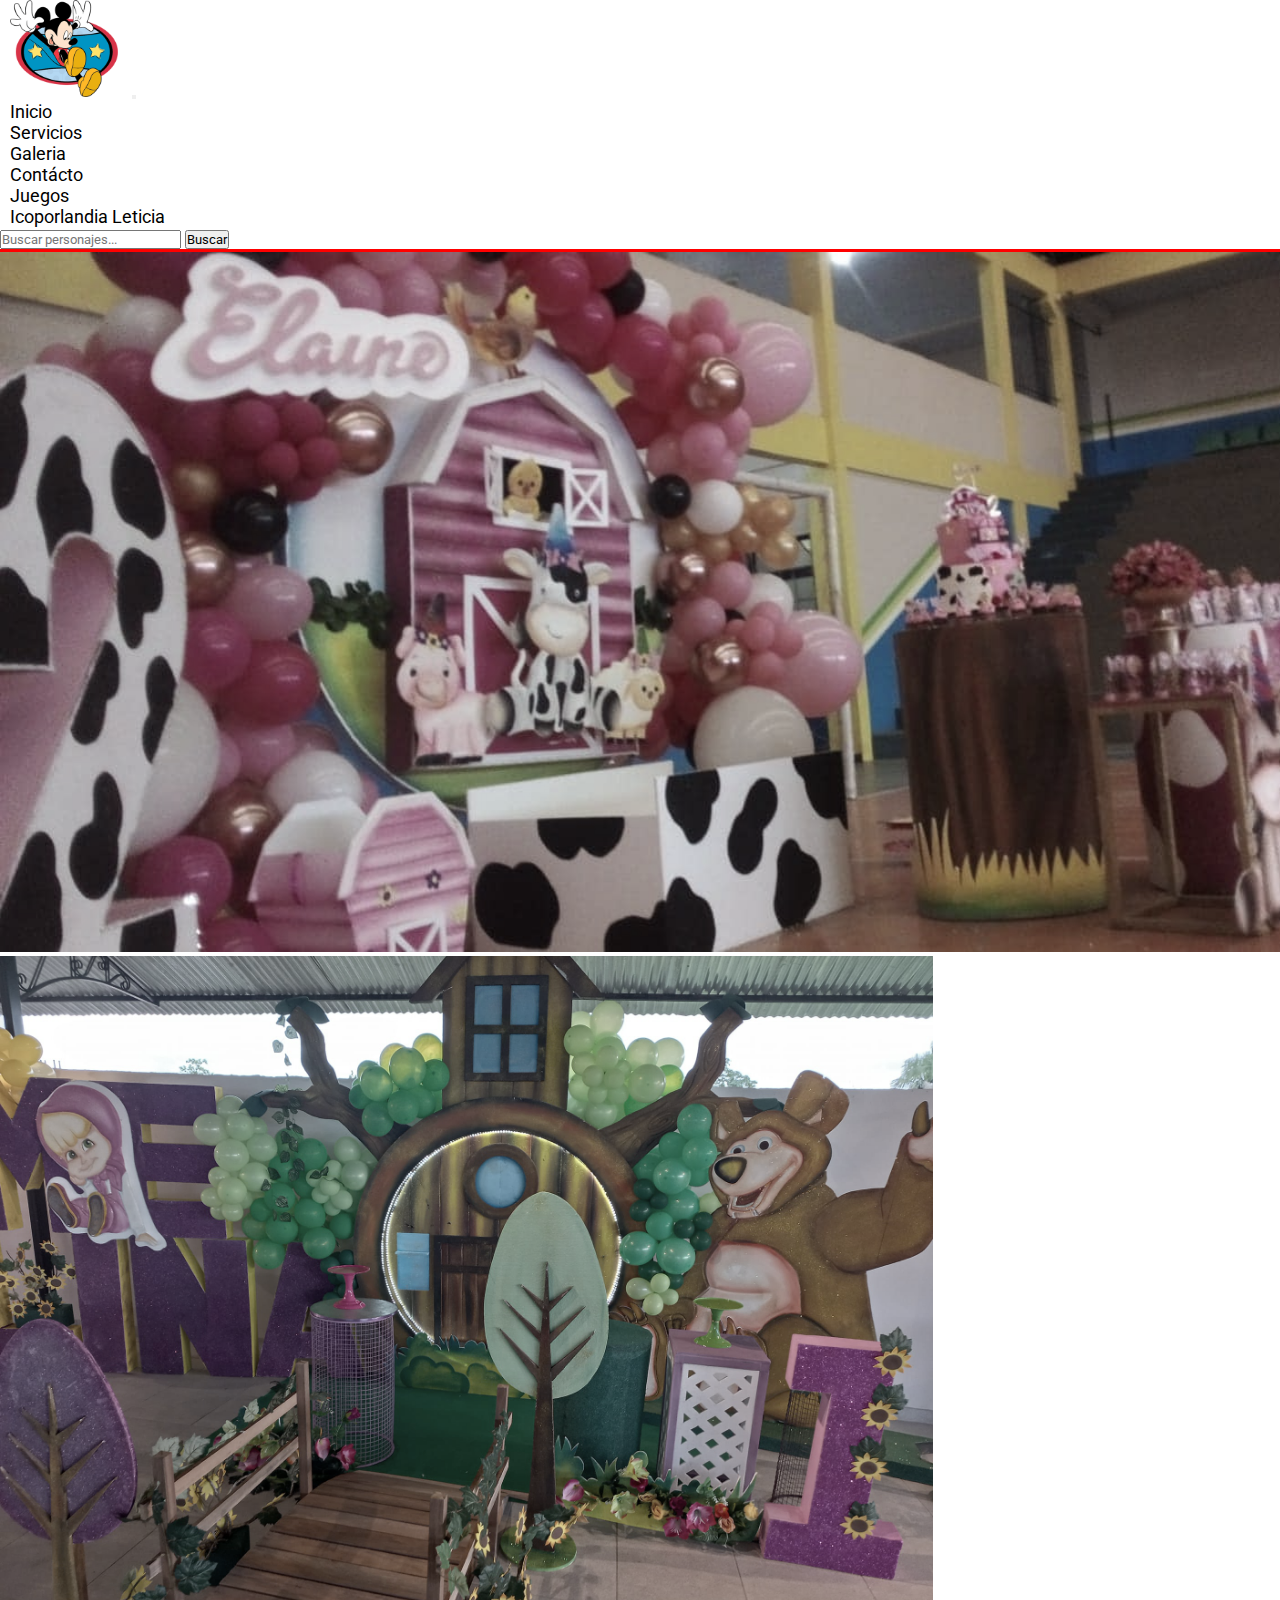
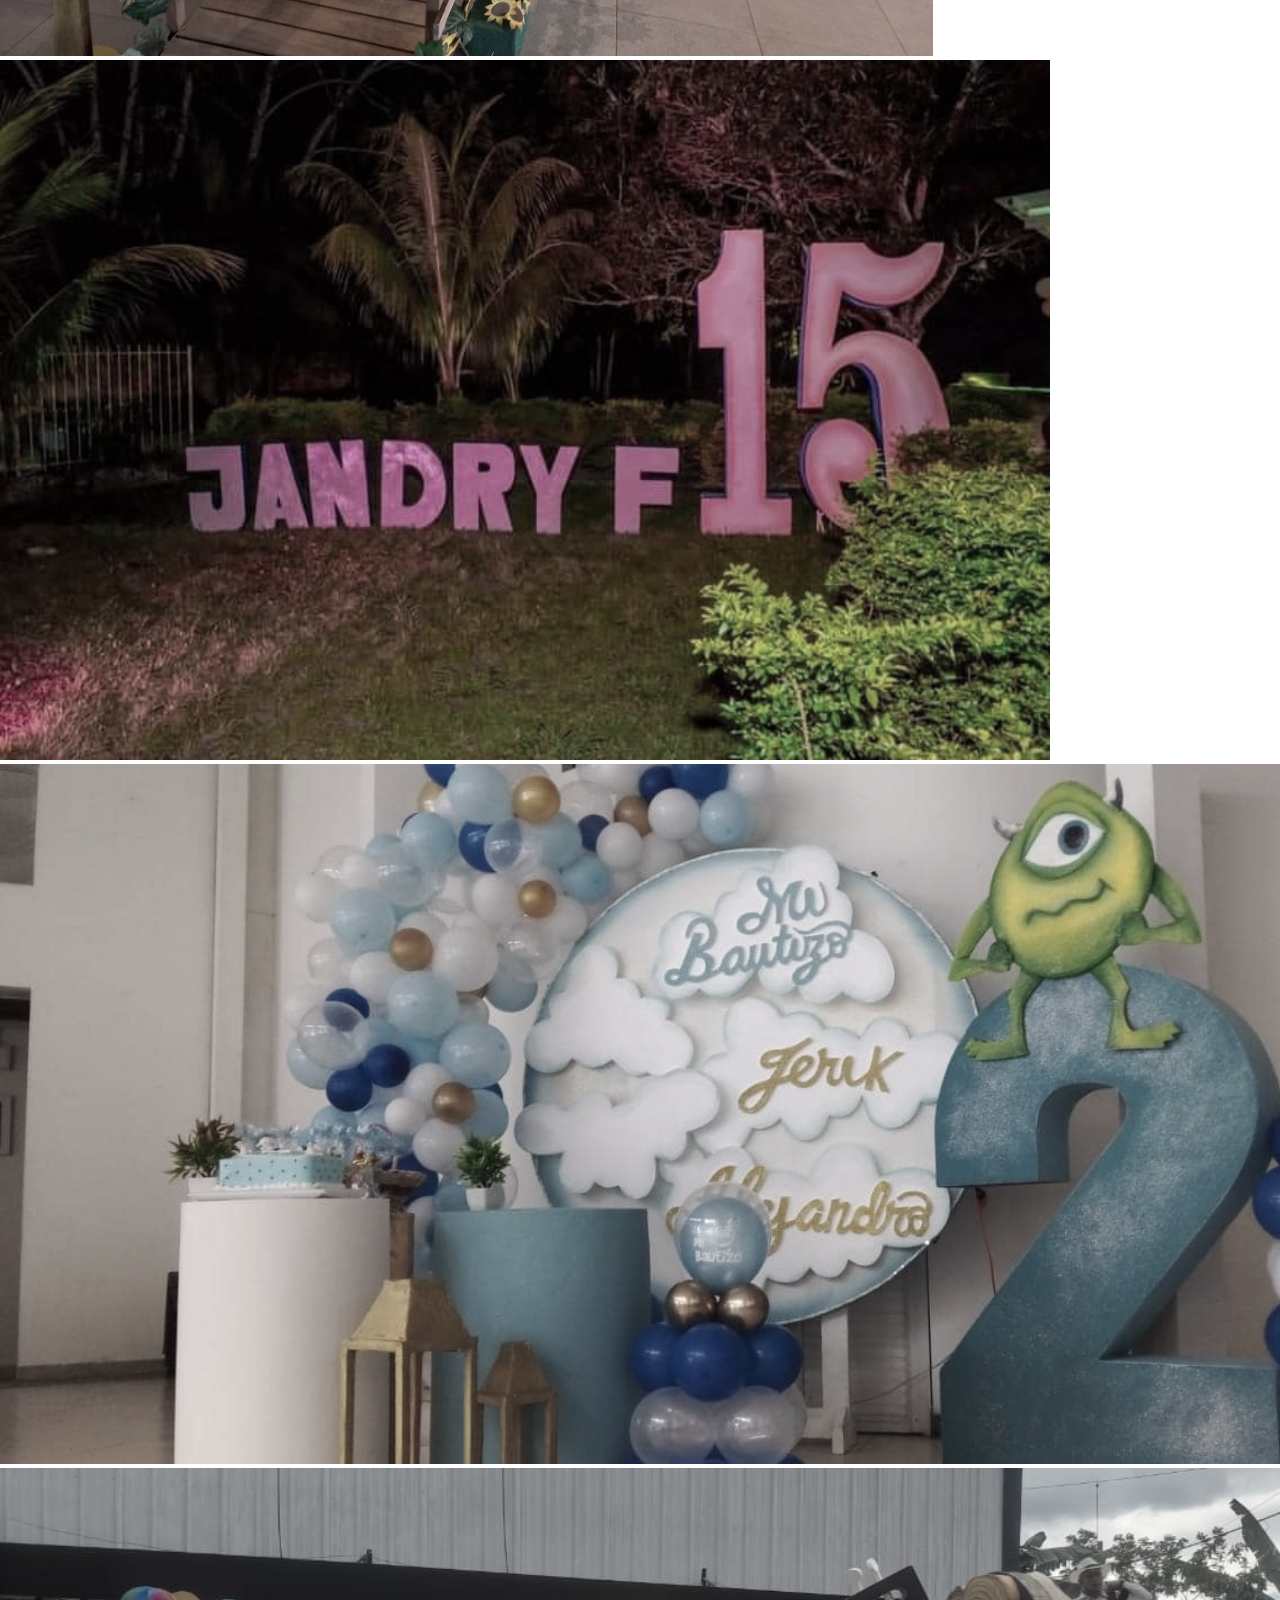
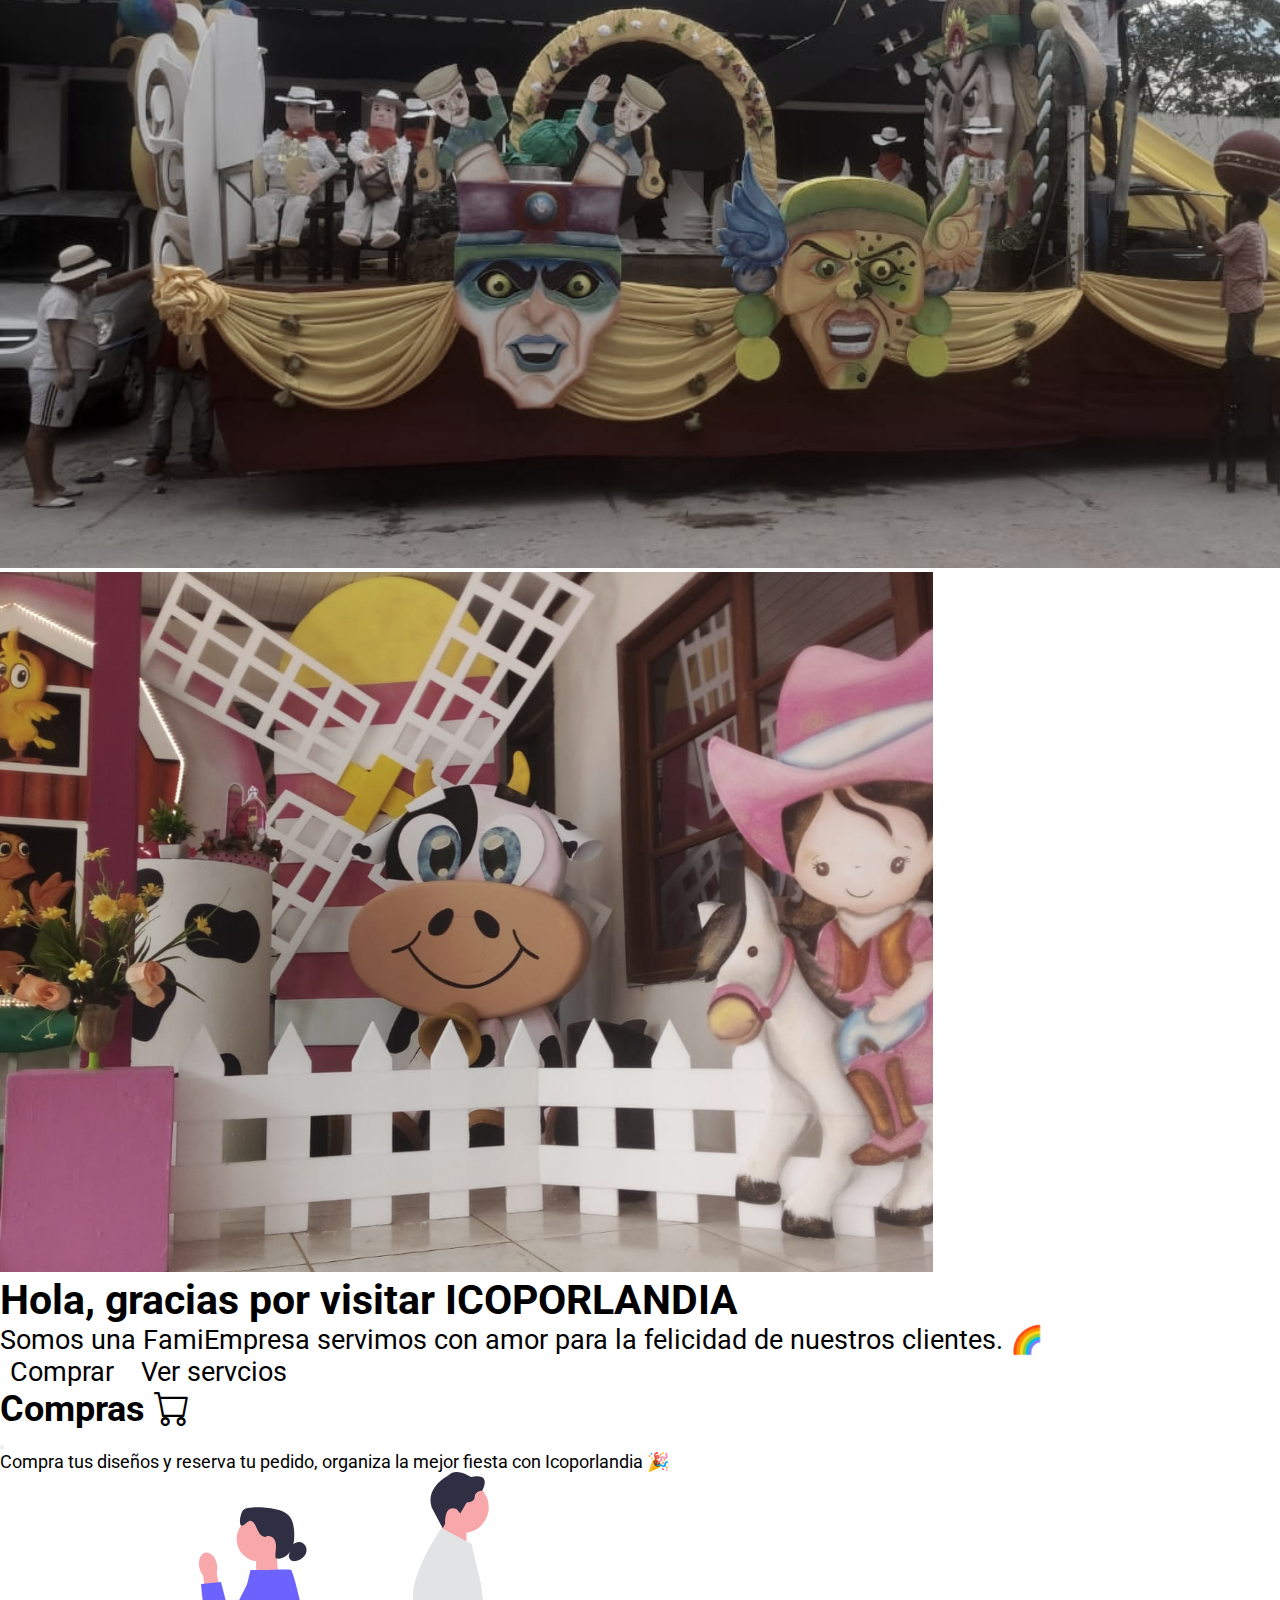
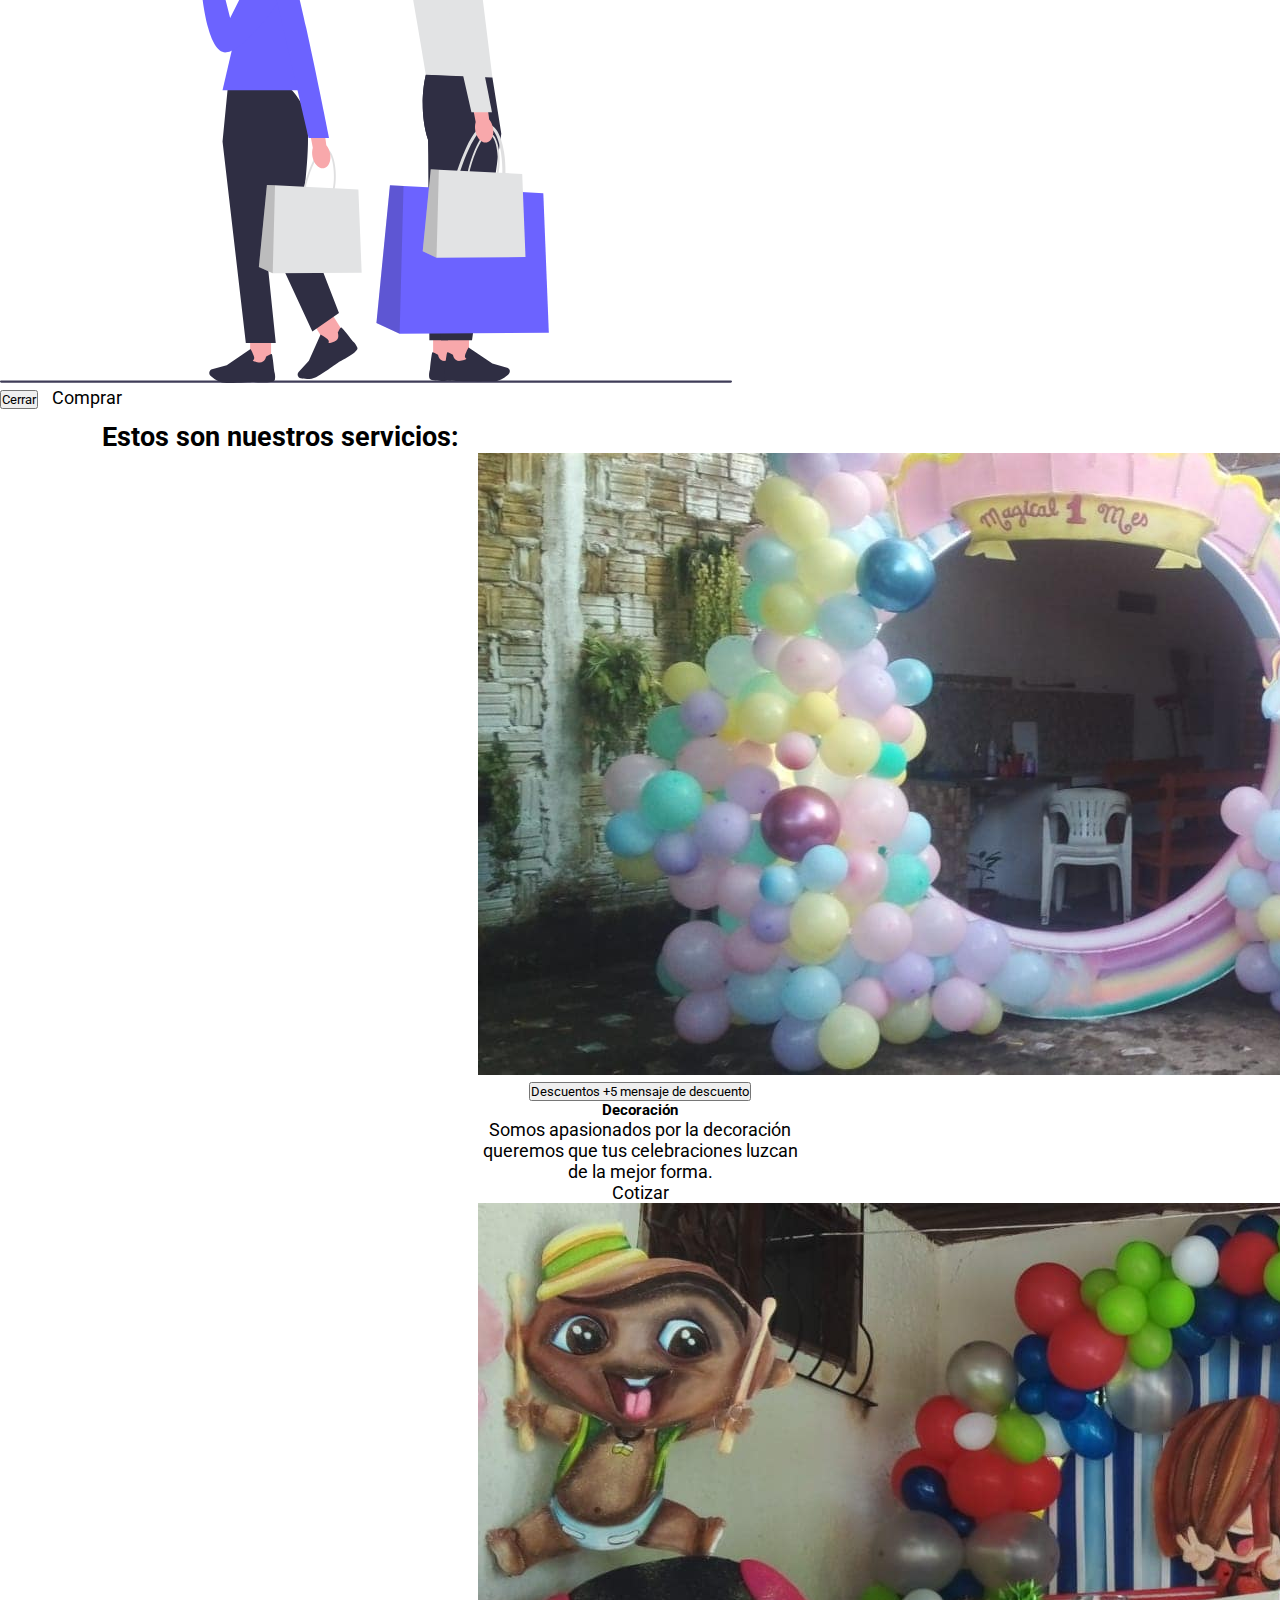
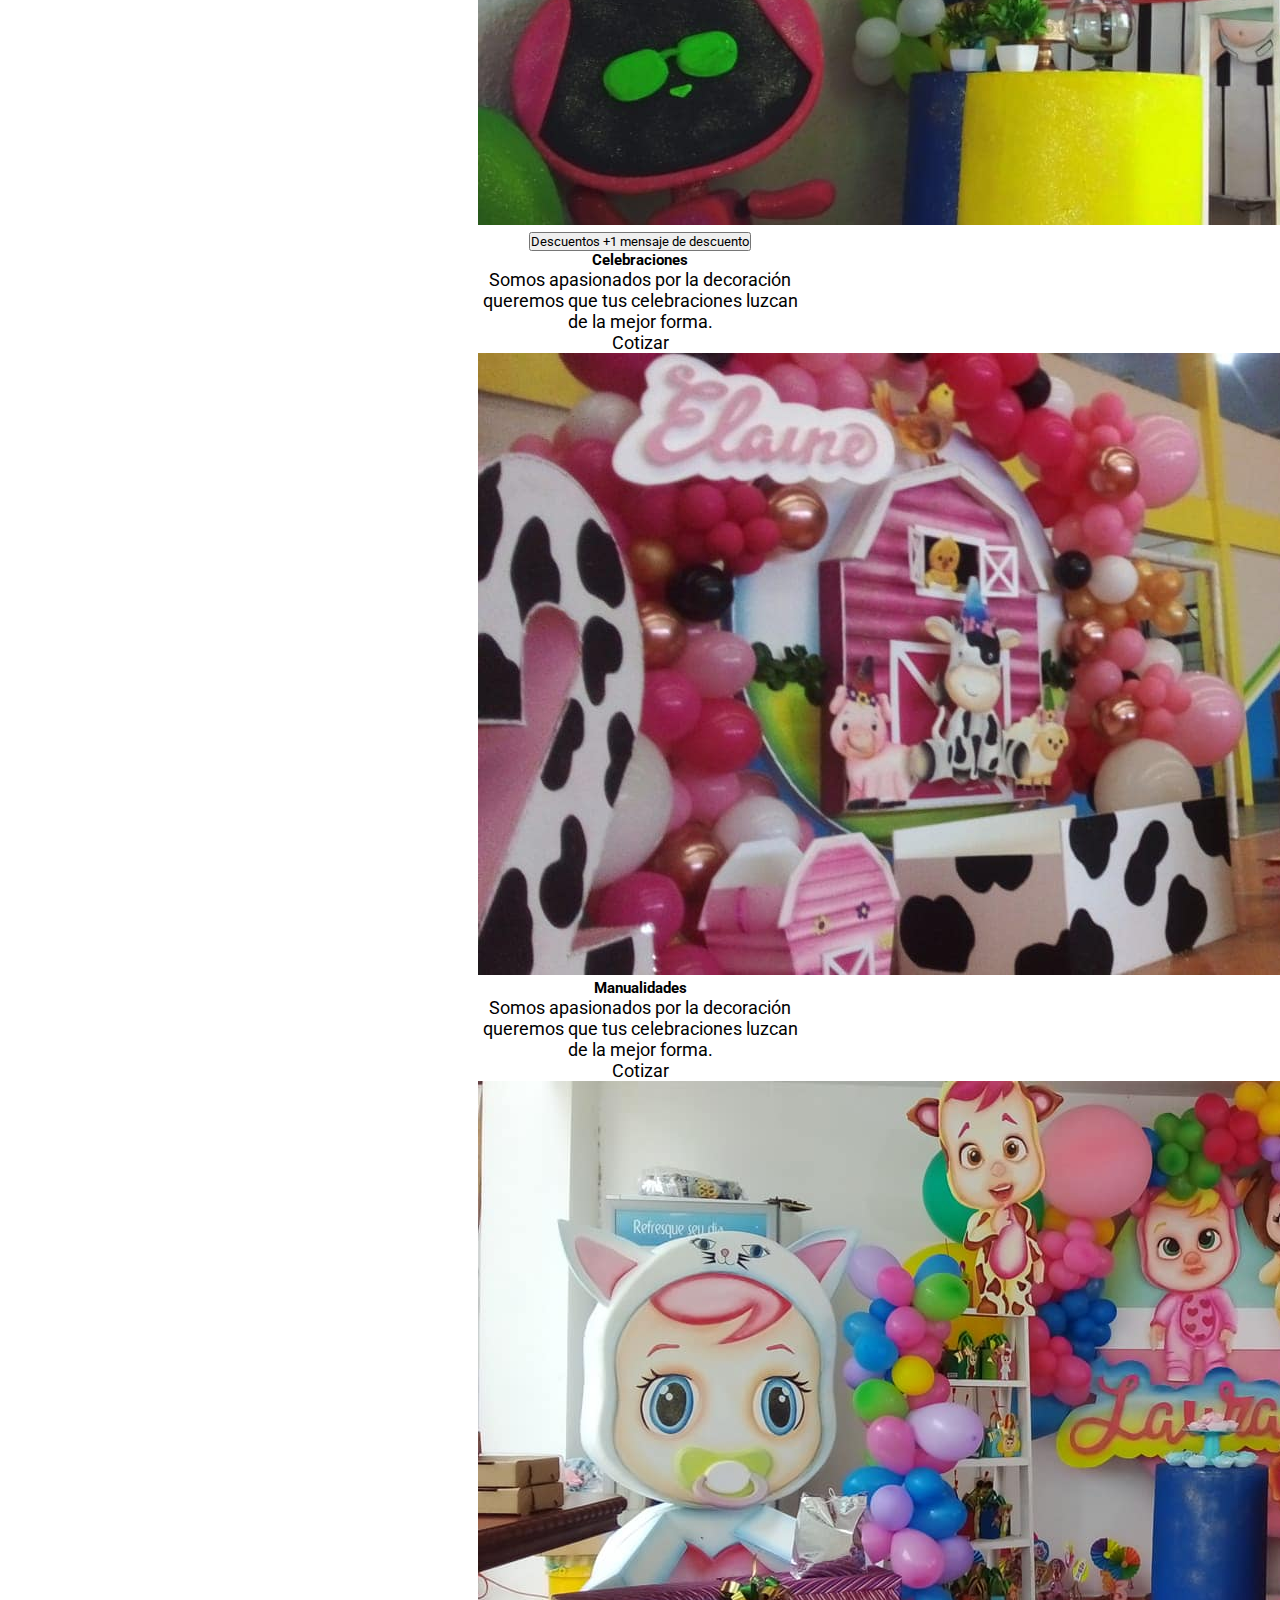
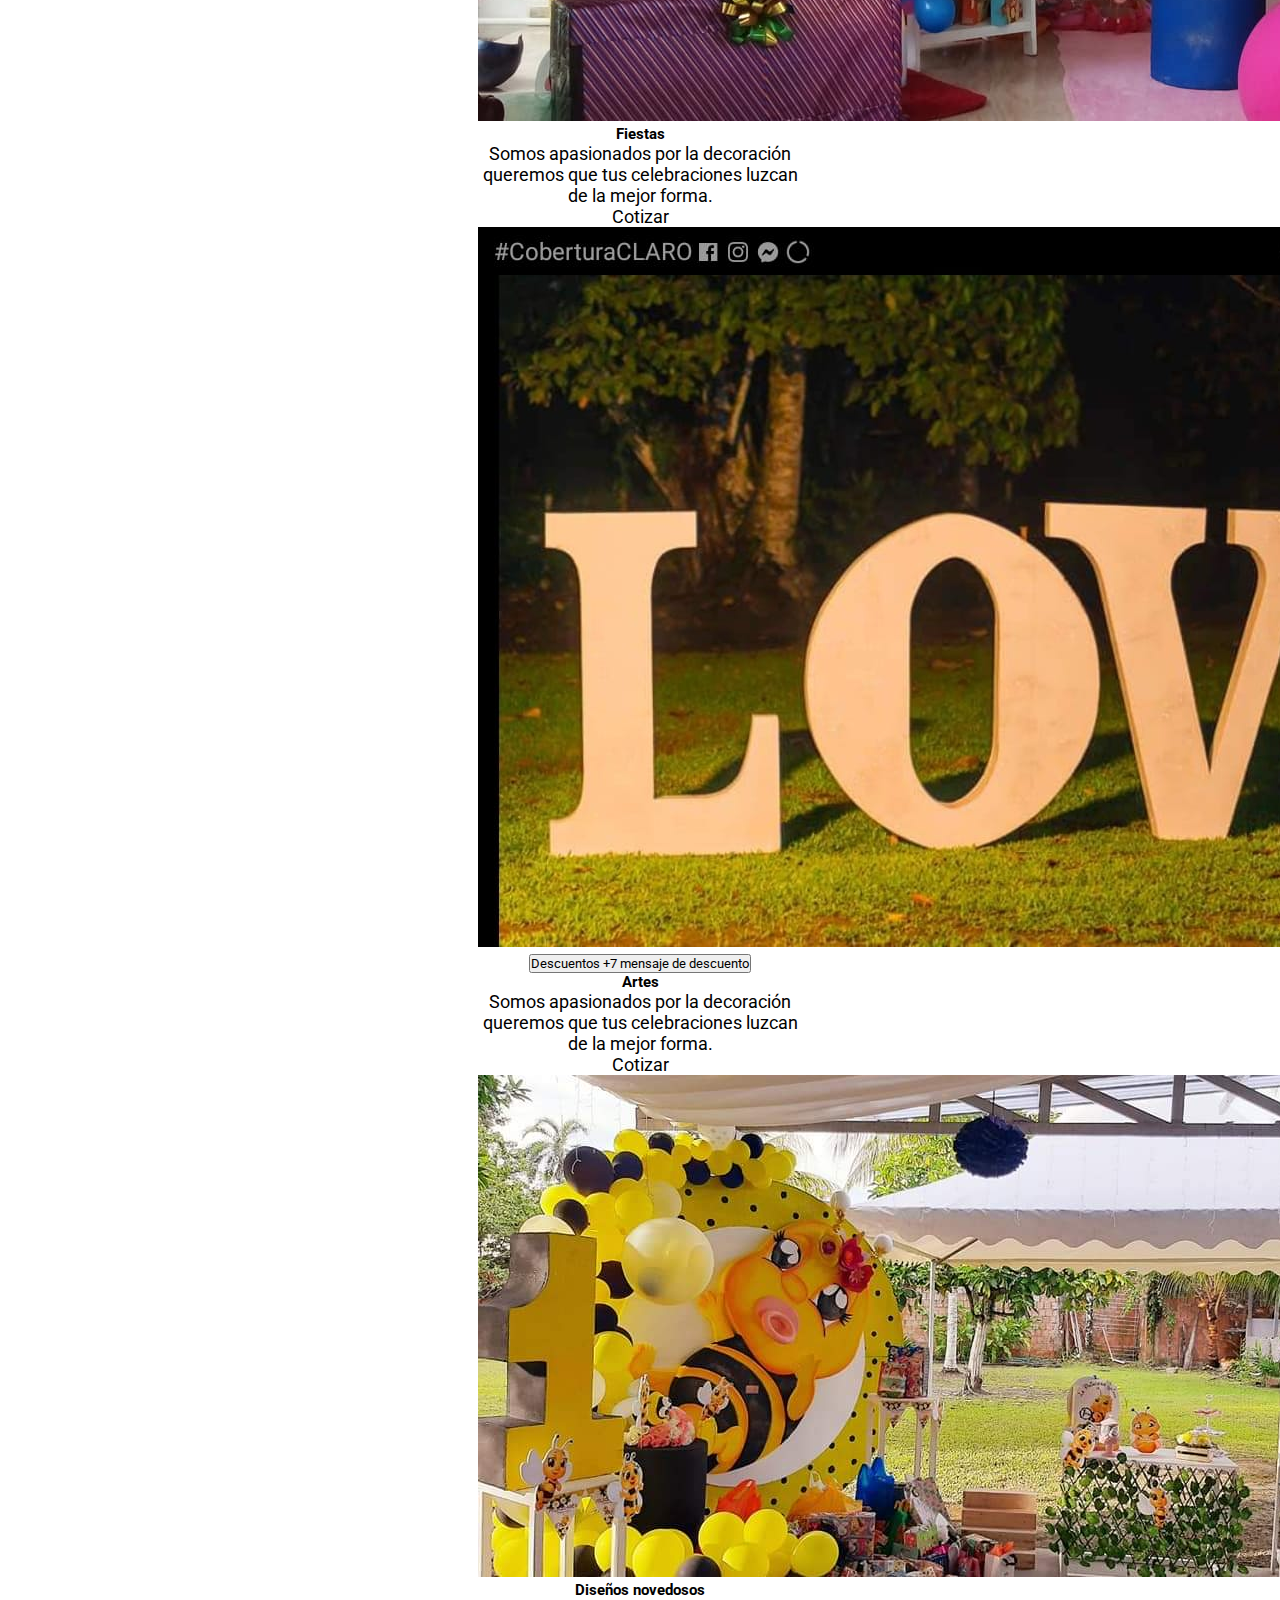
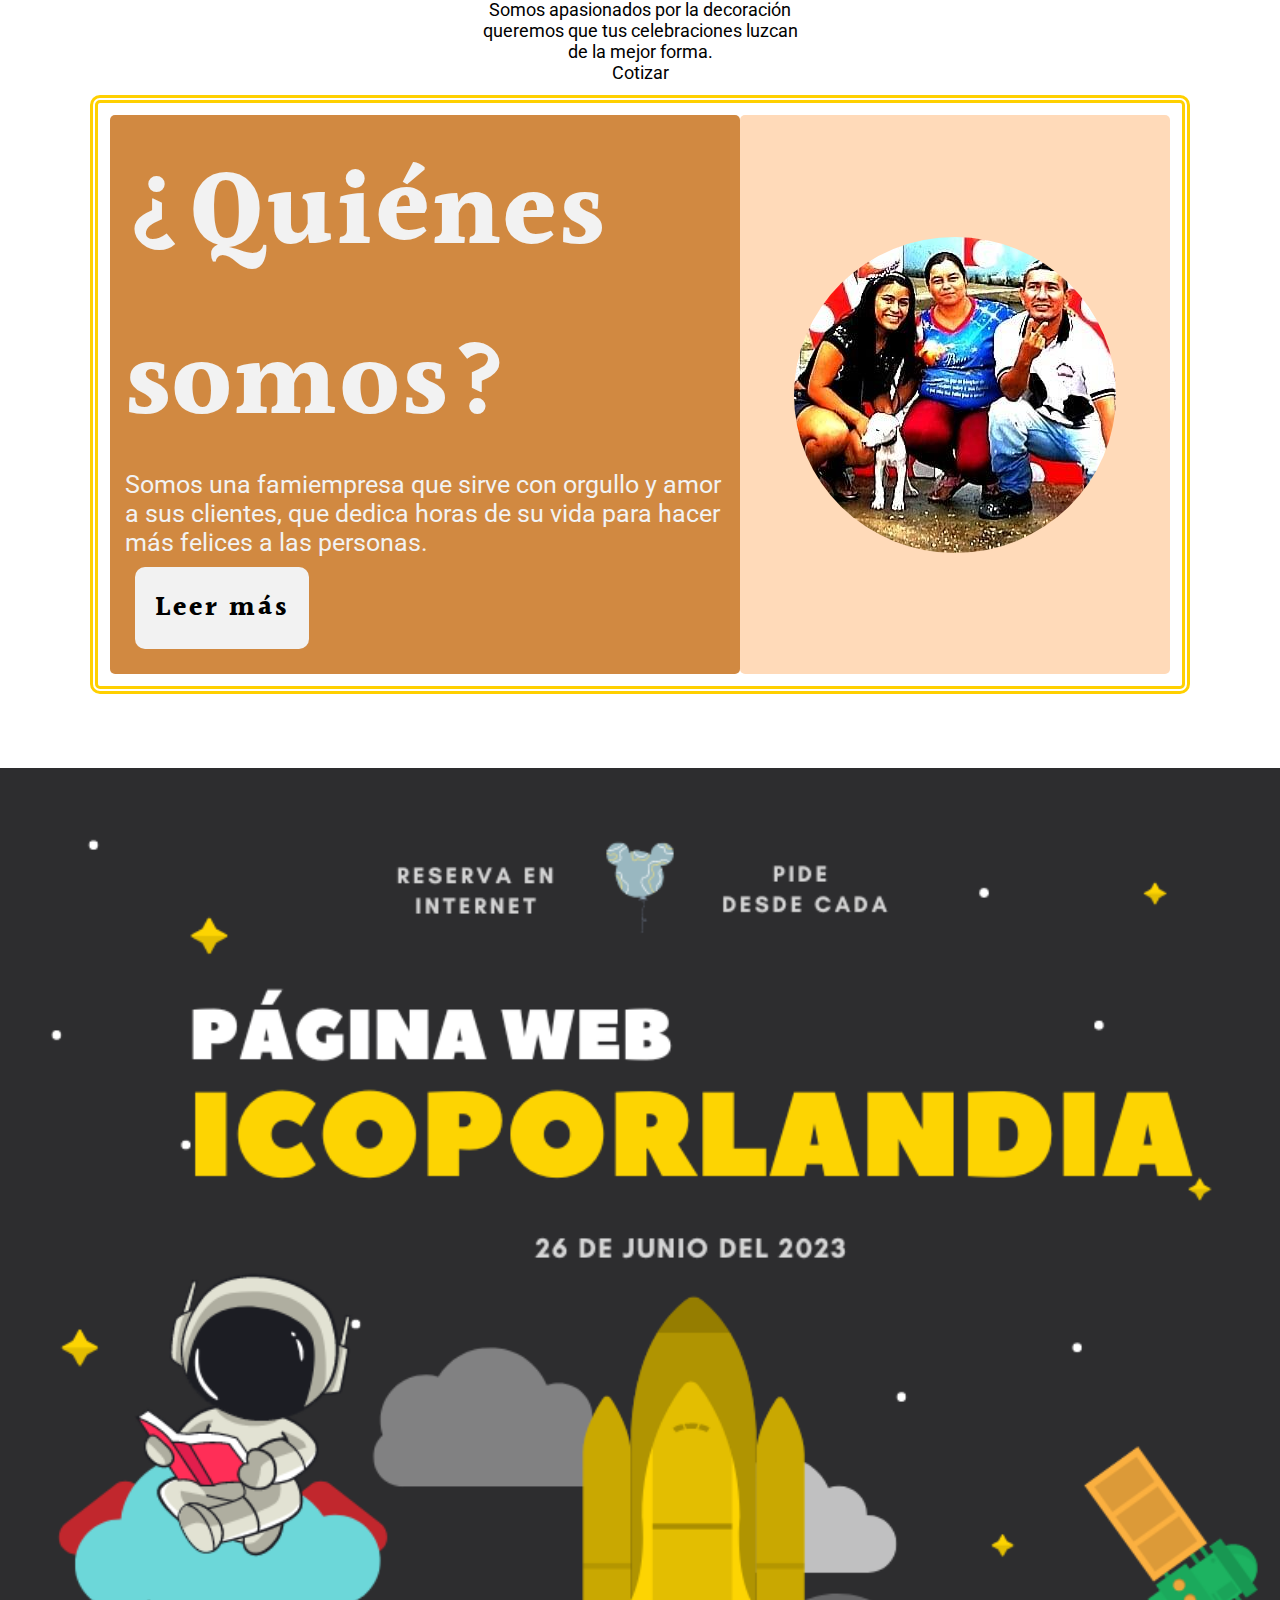
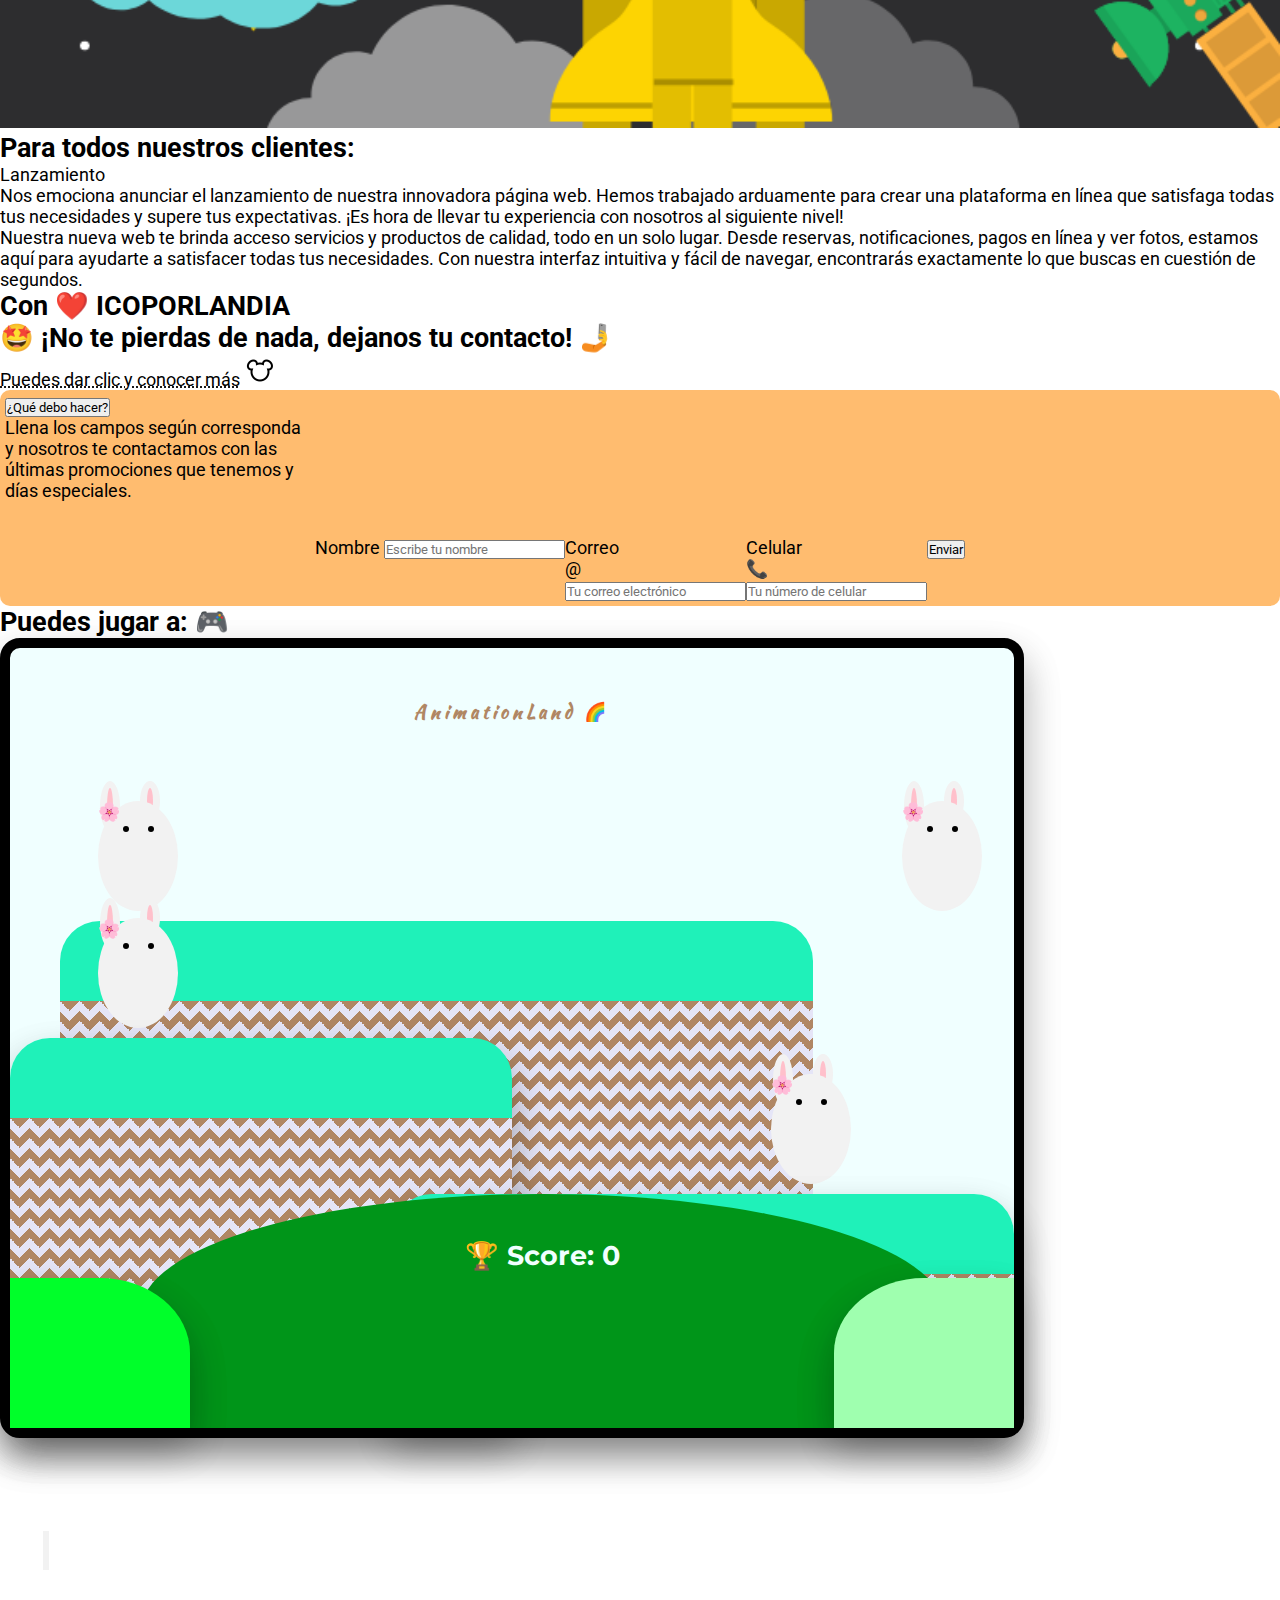
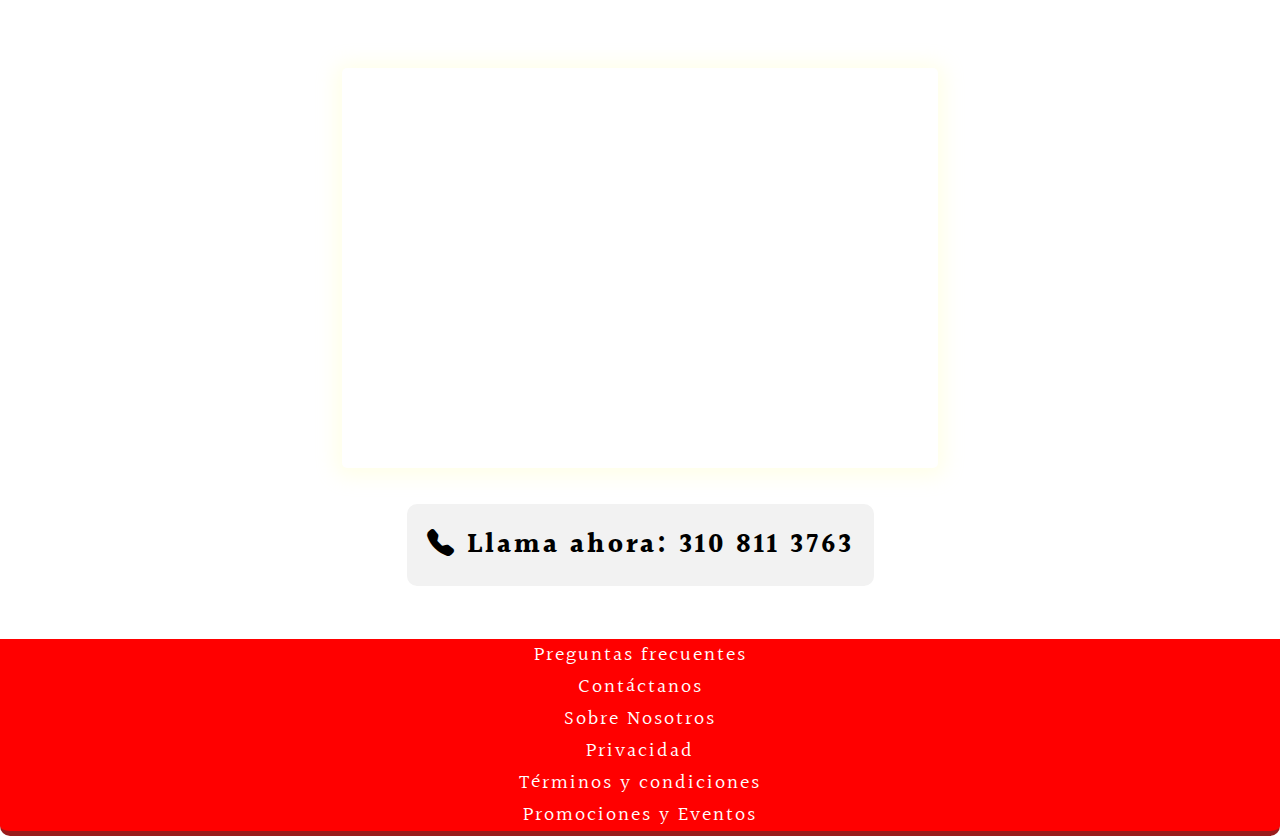
==== commit c44e72f9: "Update celphone icoporlandia's number" ====
--- a/index.html
+++ b/index.html
@@ -593,7 +593,7 @@
 
         <iframe src="https://www.google.com/maps/embed?pb=!1m18!1m12!1m3!1d3979.022018287597!2d-69.93875969999999!3d-4.2159607999999995!2m3!1f0!2f0!3f0!3m2!1i1024!2i768!4f13.1!3m3!1m2!1s0x91f2f14ee6346cd3%3A0x6fb0869c2a66b71b!2sCl.%207%20%237-76%2C%20Leticia%2C%20Amazonas!5e0!3m2!1ses-419!2sco!4v1688152986900!5m2!1ses-419!2sco" style="border:0;" allowfullscreen="" loading="lazy" referrerpolicy="no-referrer-when-downgrade" class="mapa"></iframe>
 
-        <a href="tel:+573124540147"><i class="bi bi-telephone-fill"></i> Llama ahora: 312 4540147</a>
+        <a href="tel:+573118113763"><i class="bi bi-telephone-fill"></i> Llama ahora: 310 811 3763</a>
 
       </div>
 
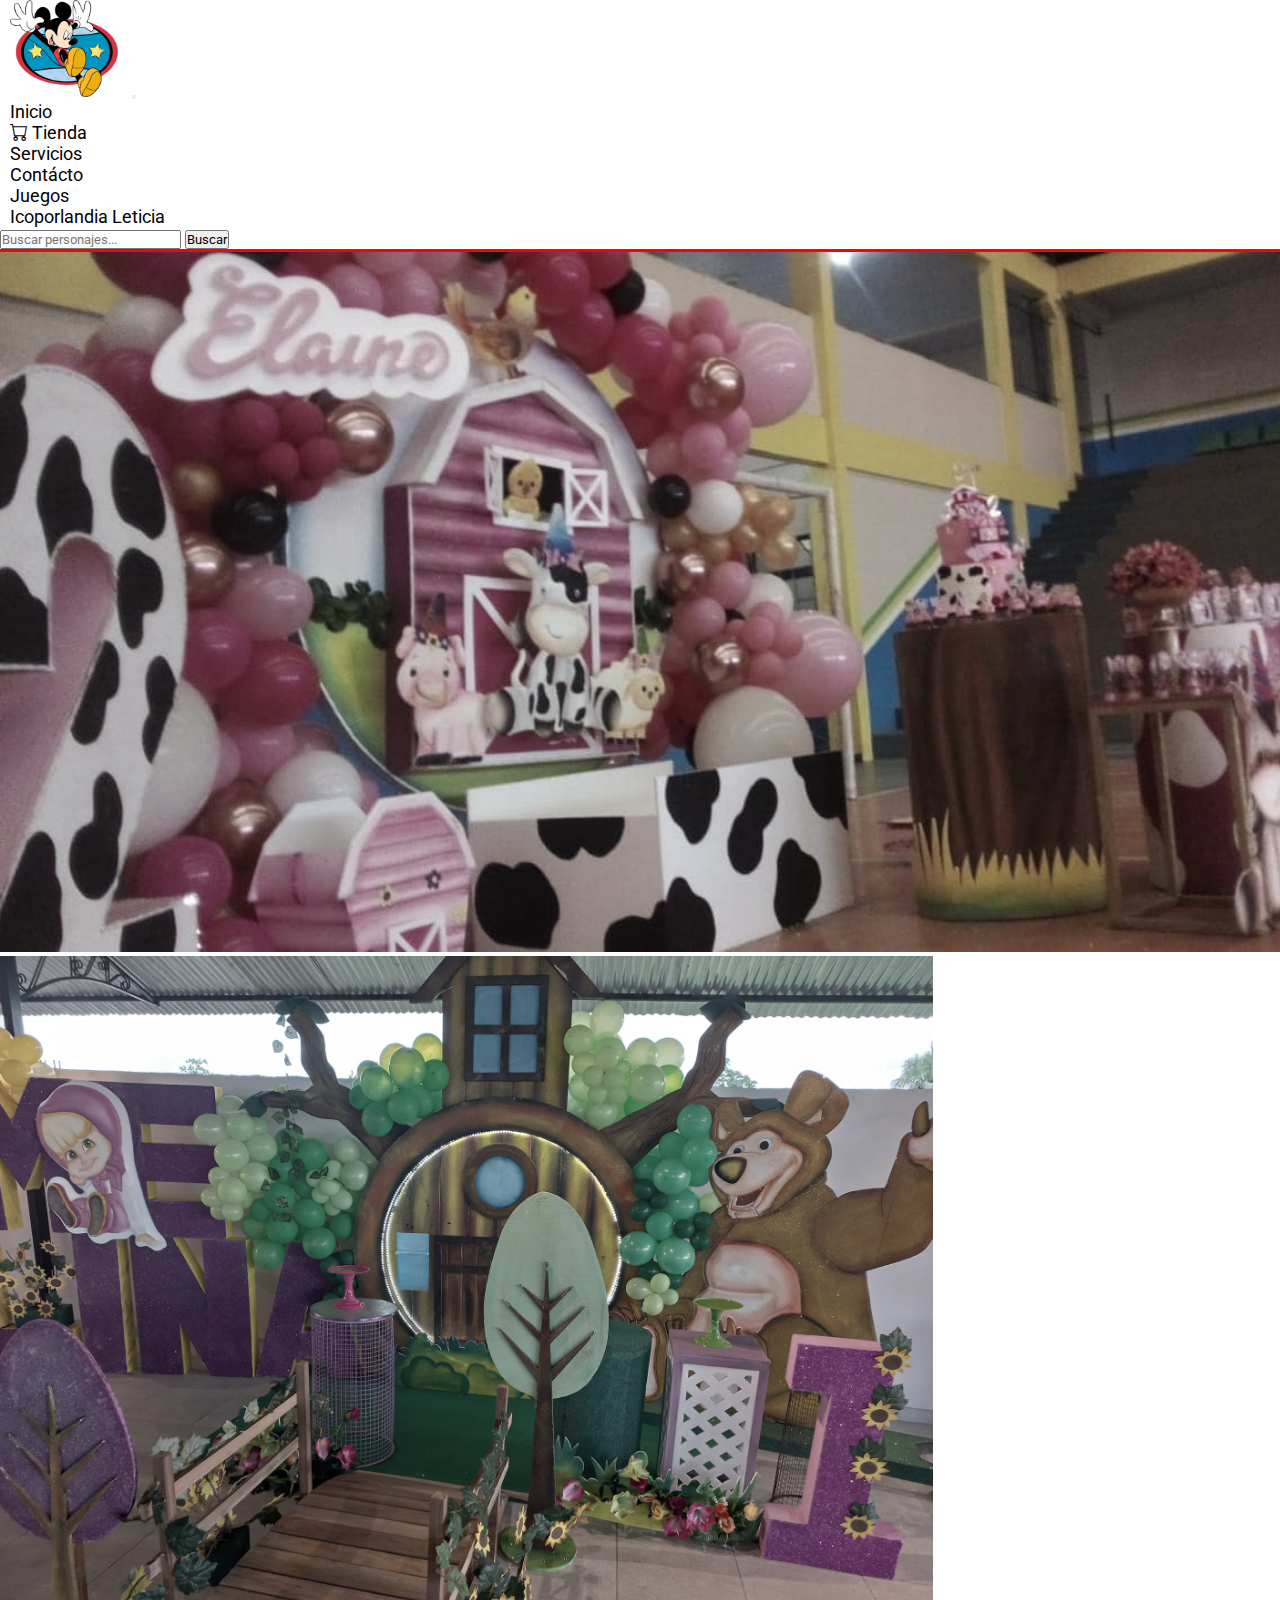
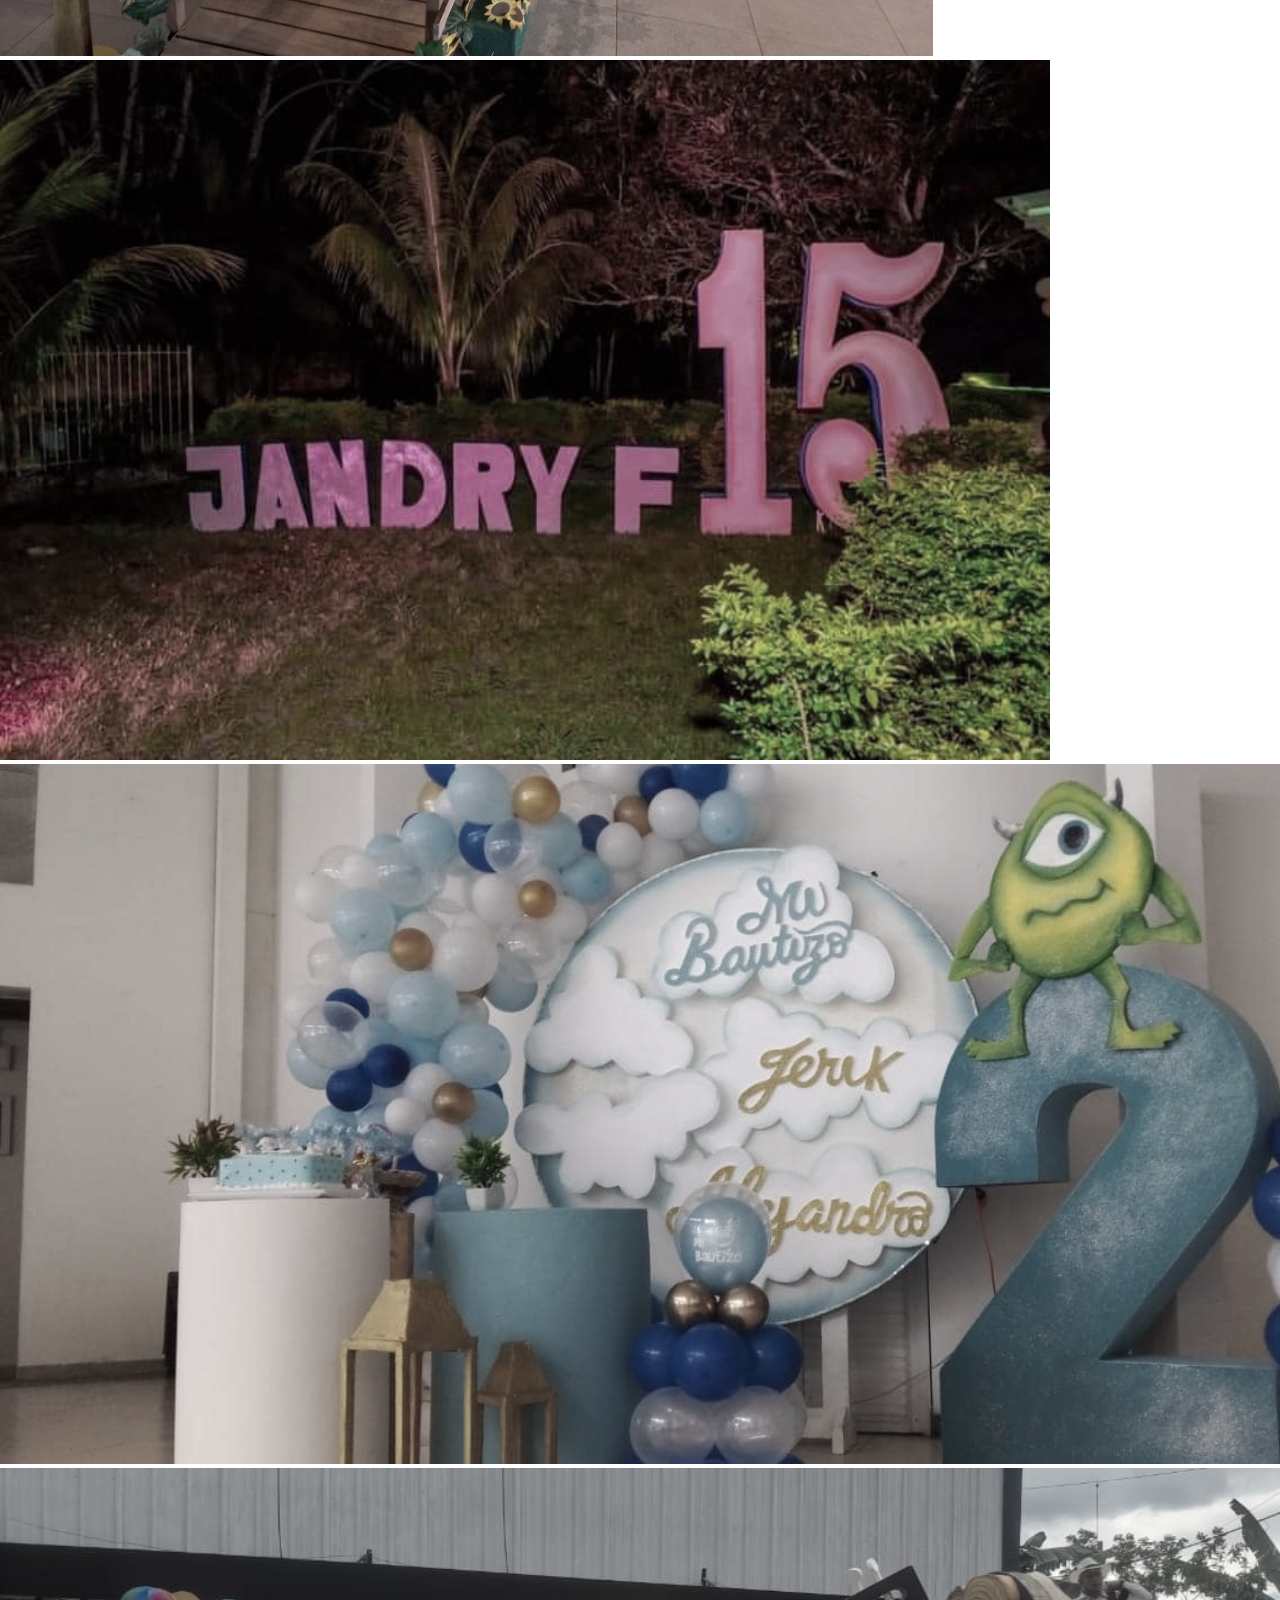
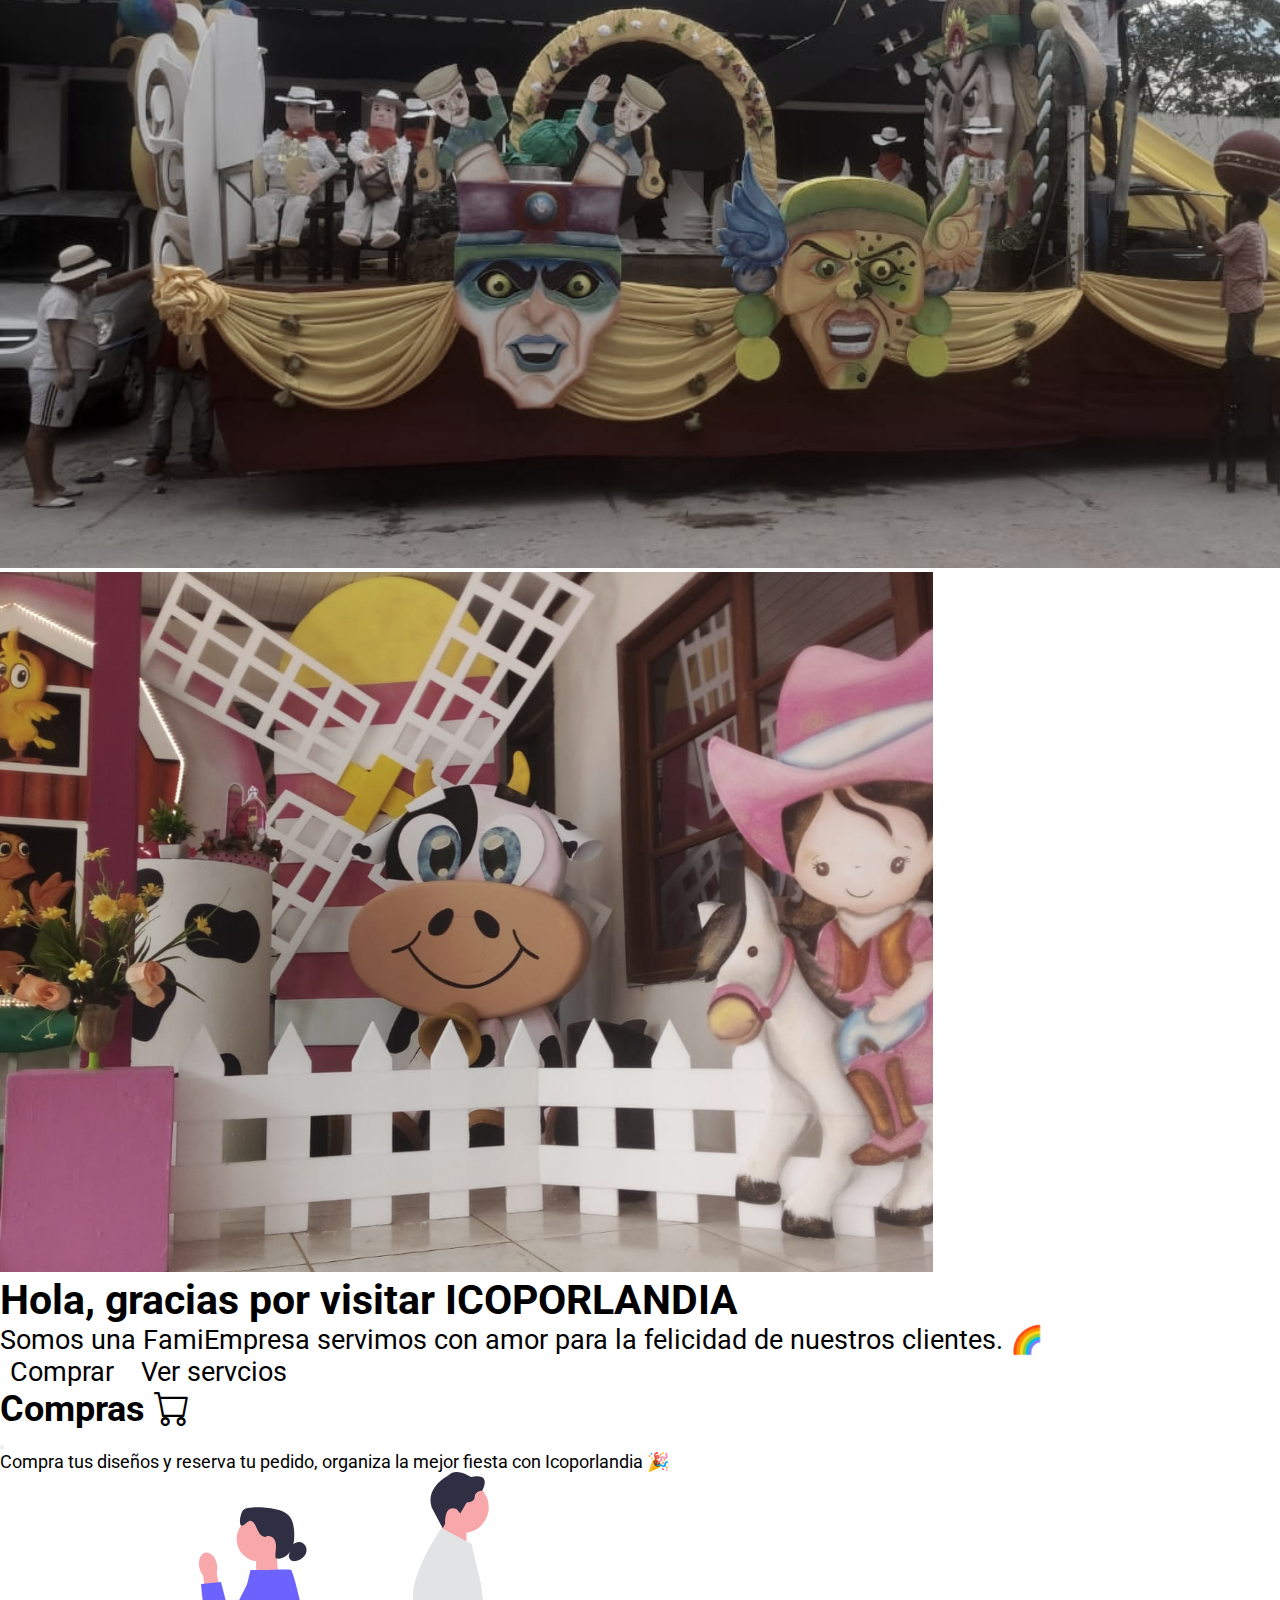
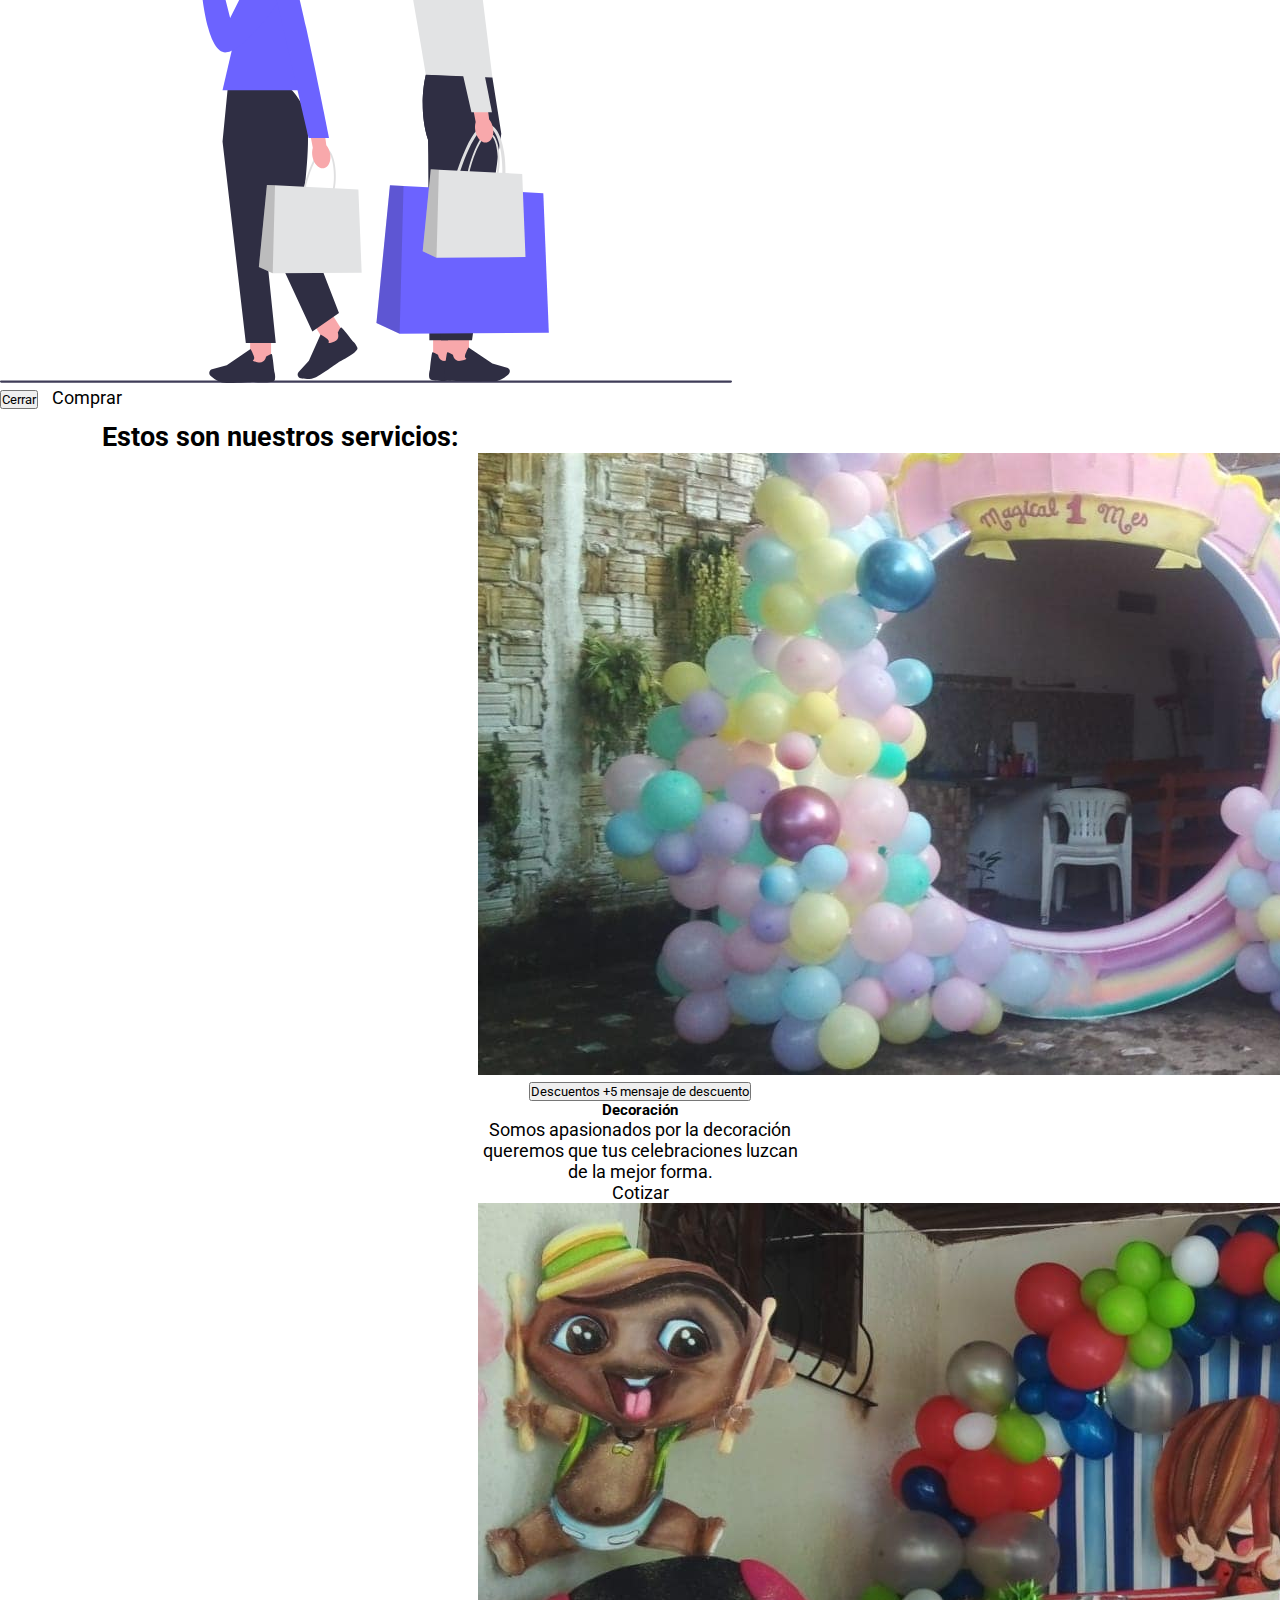
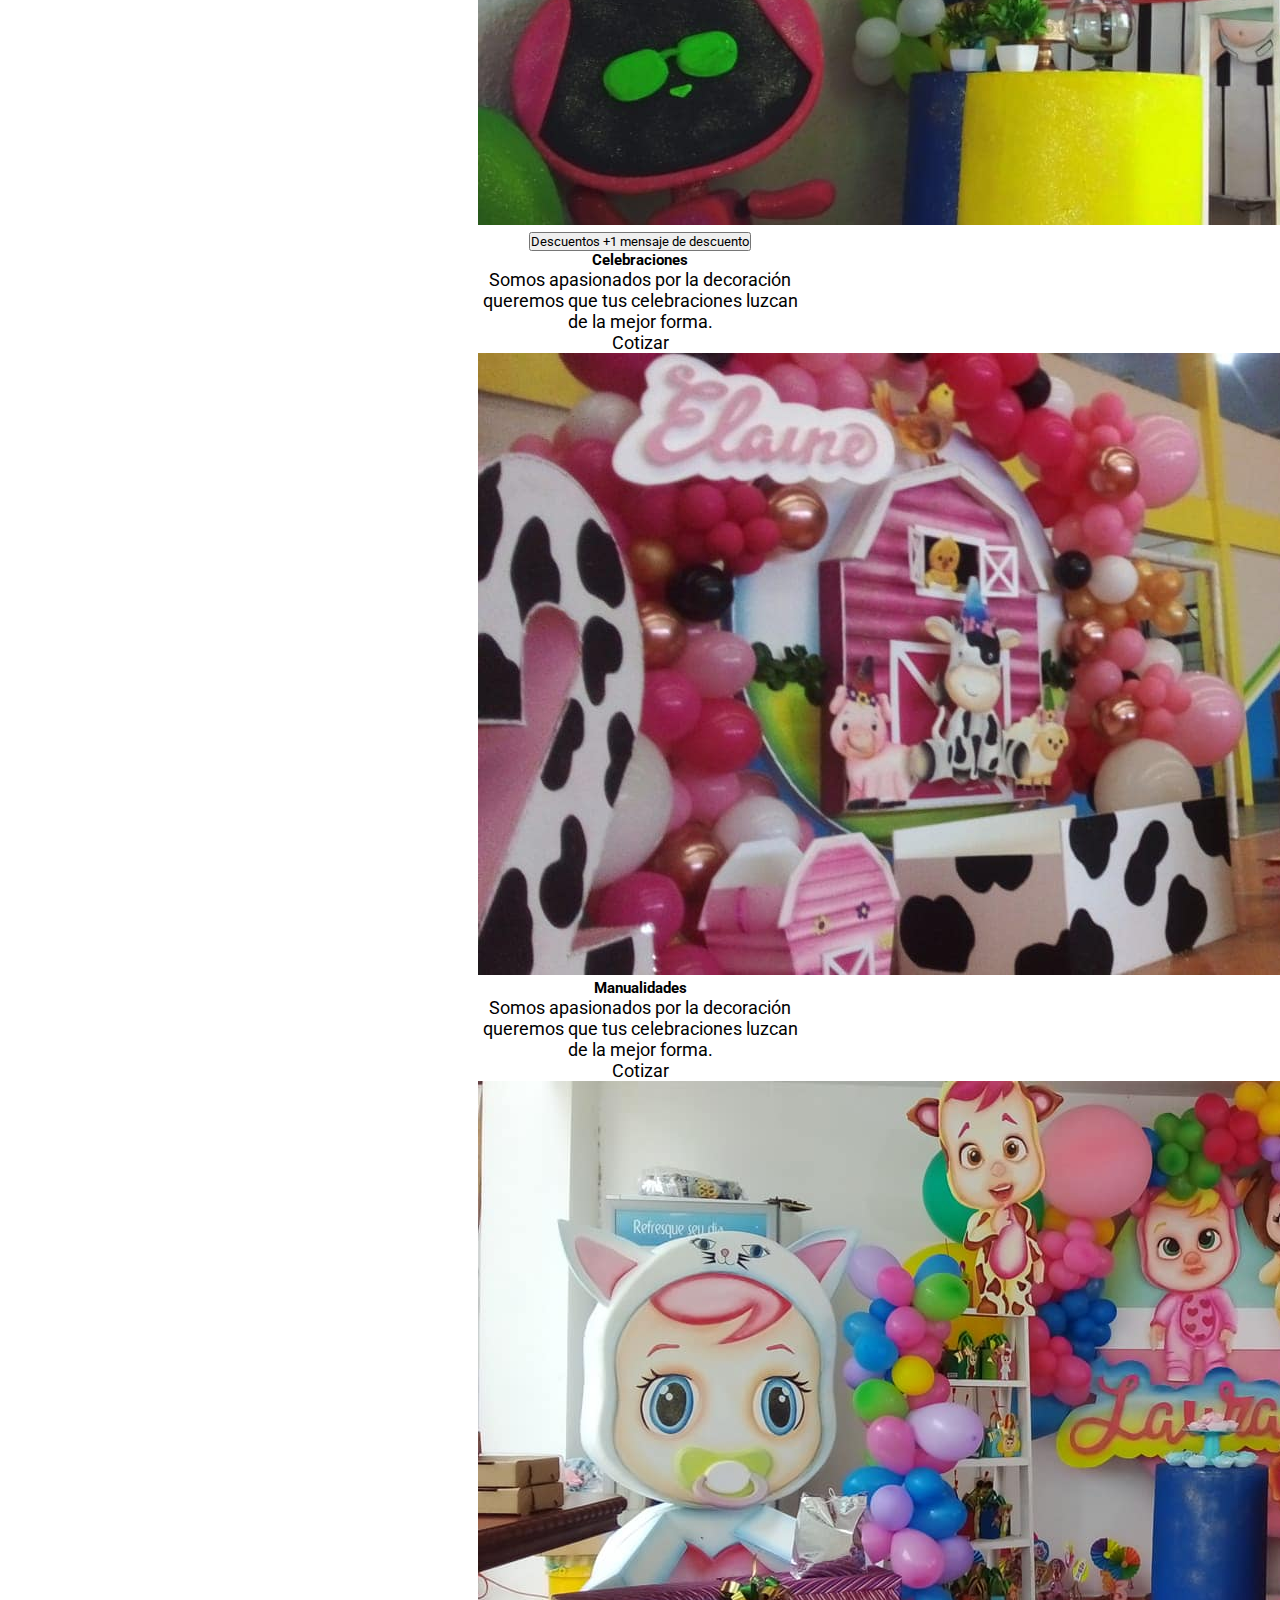
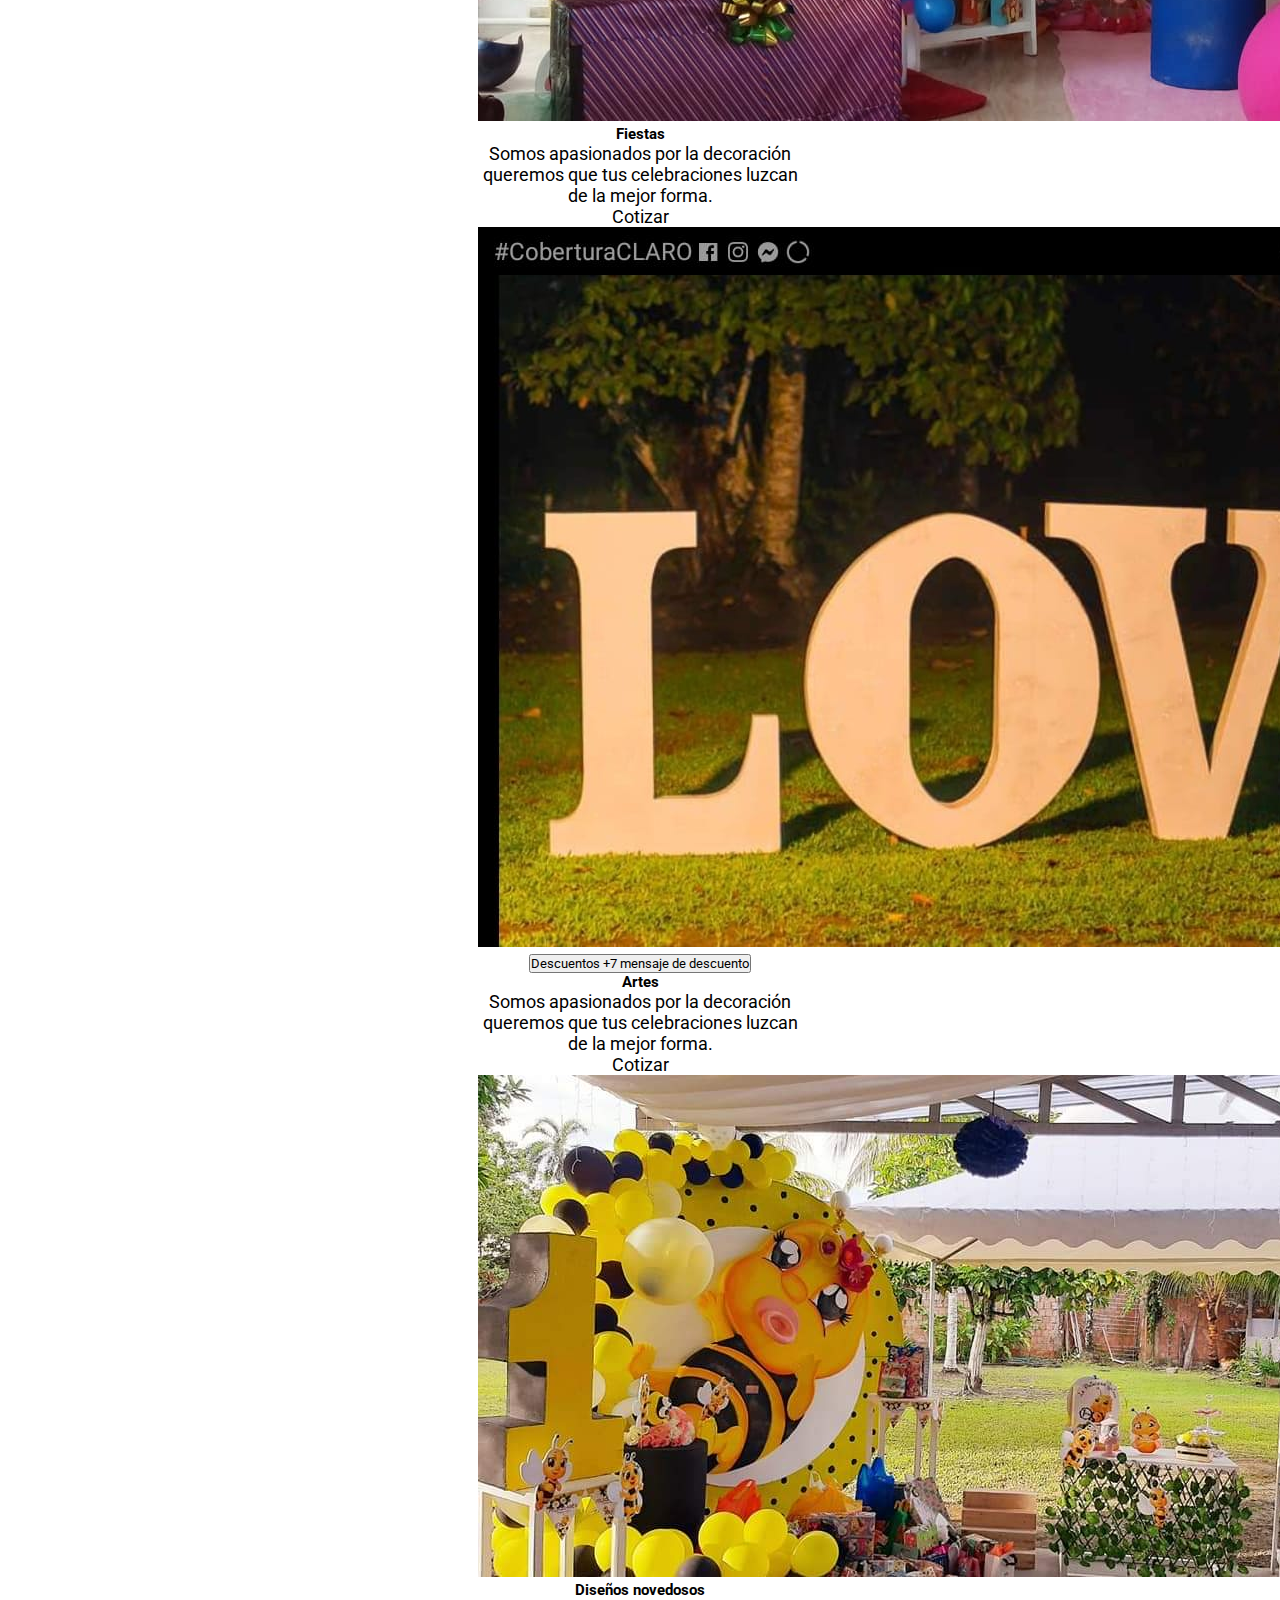
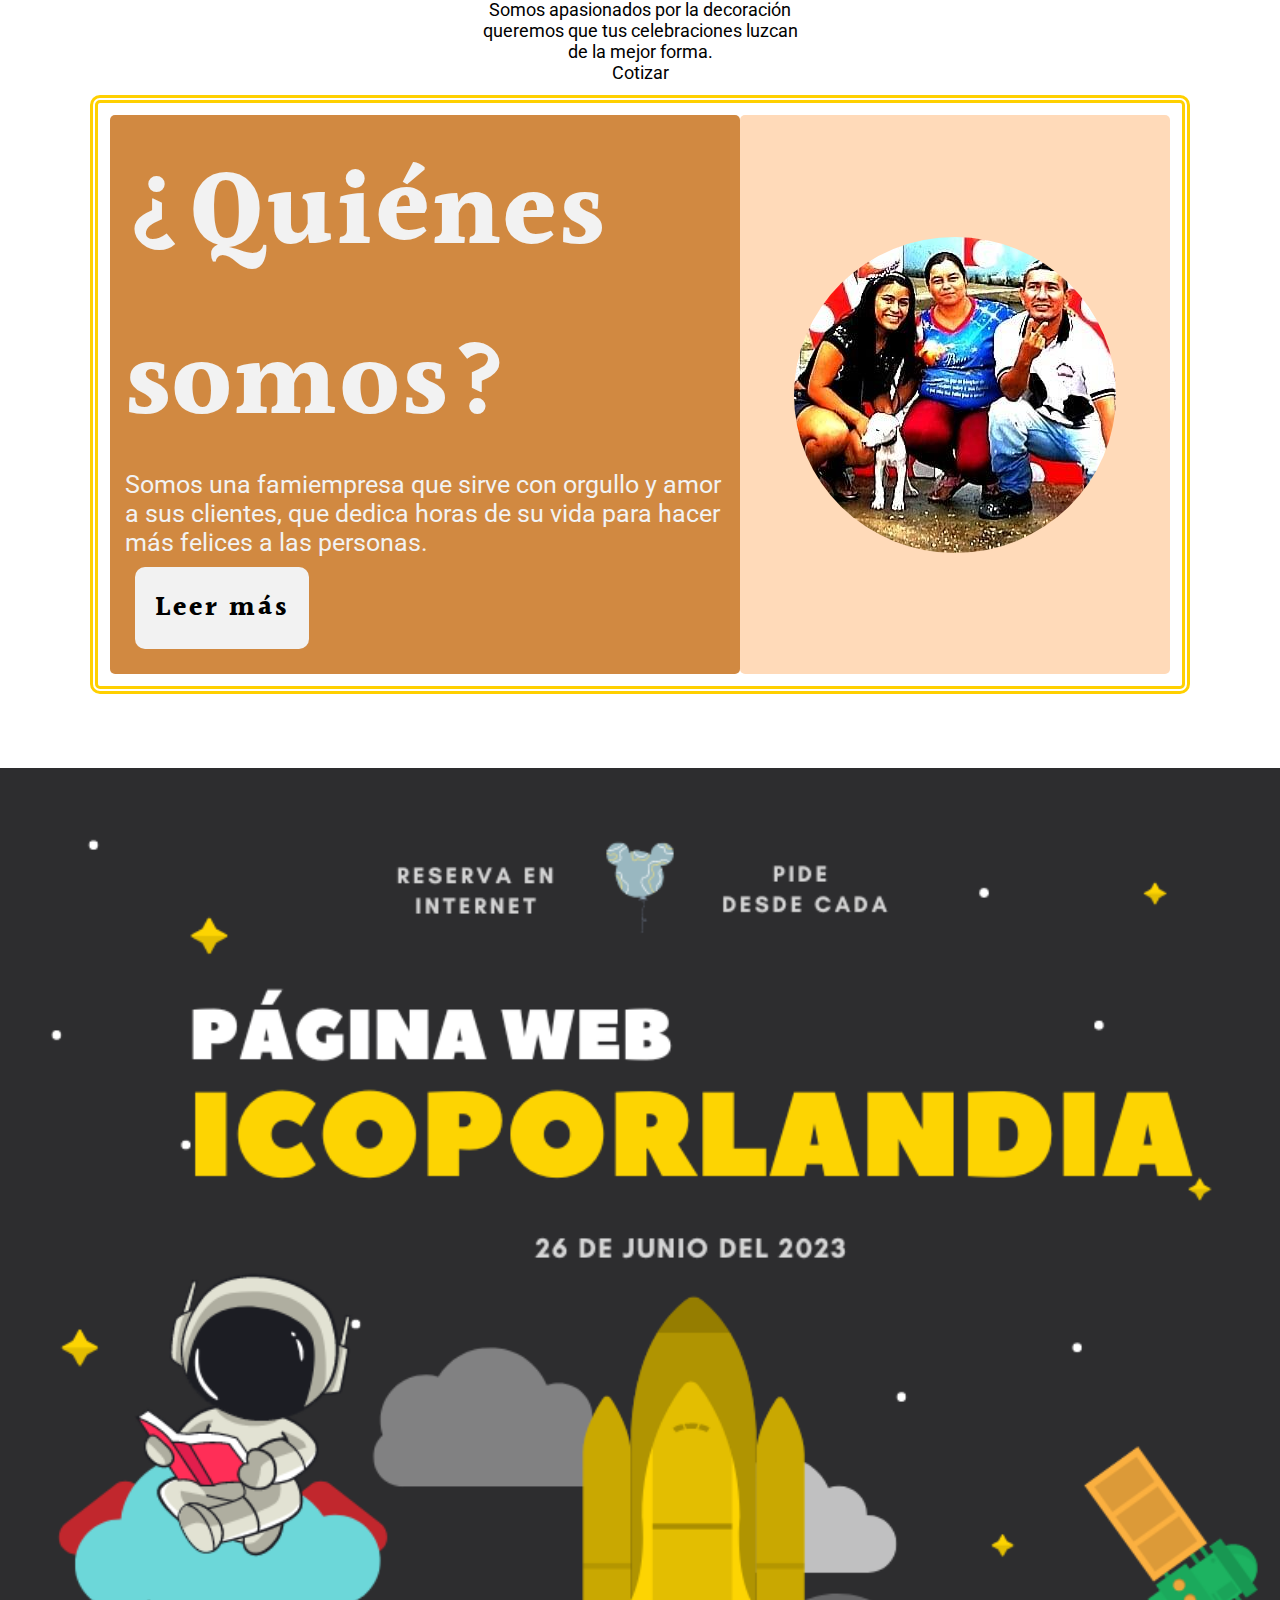
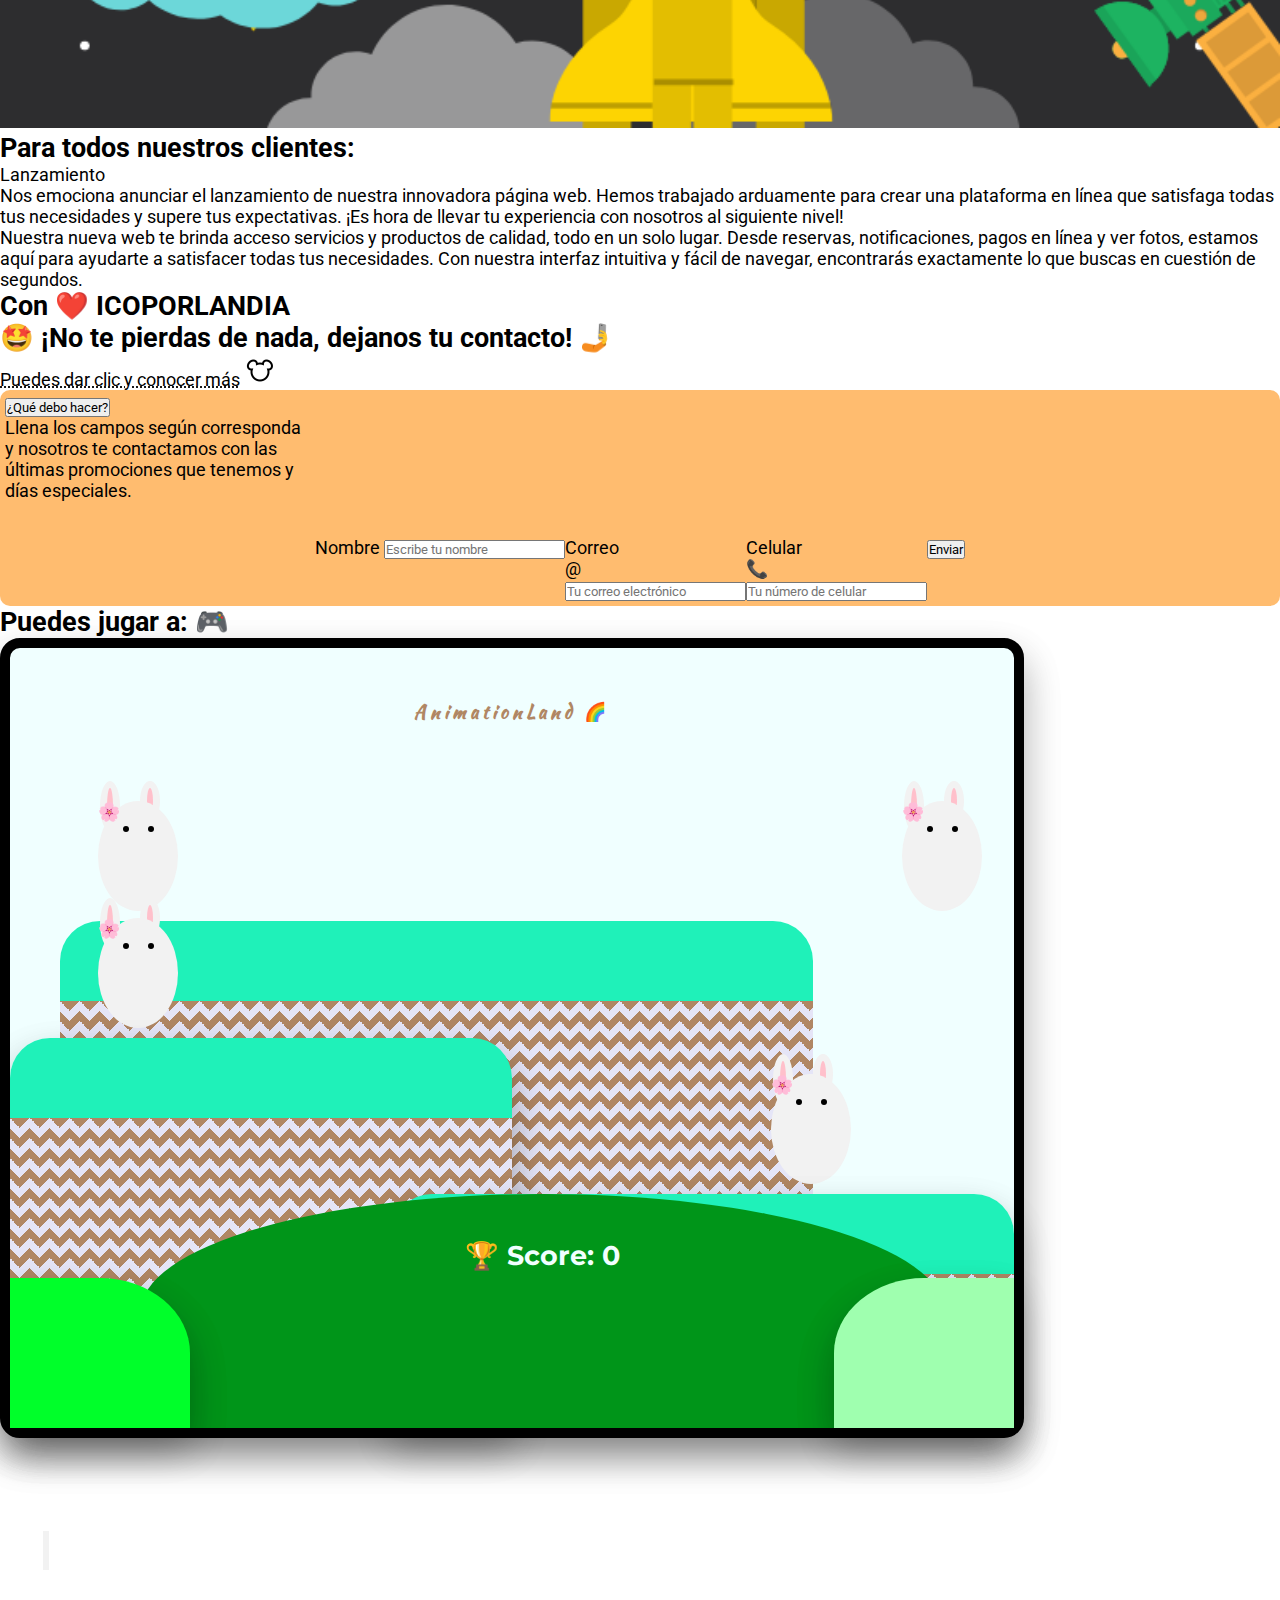
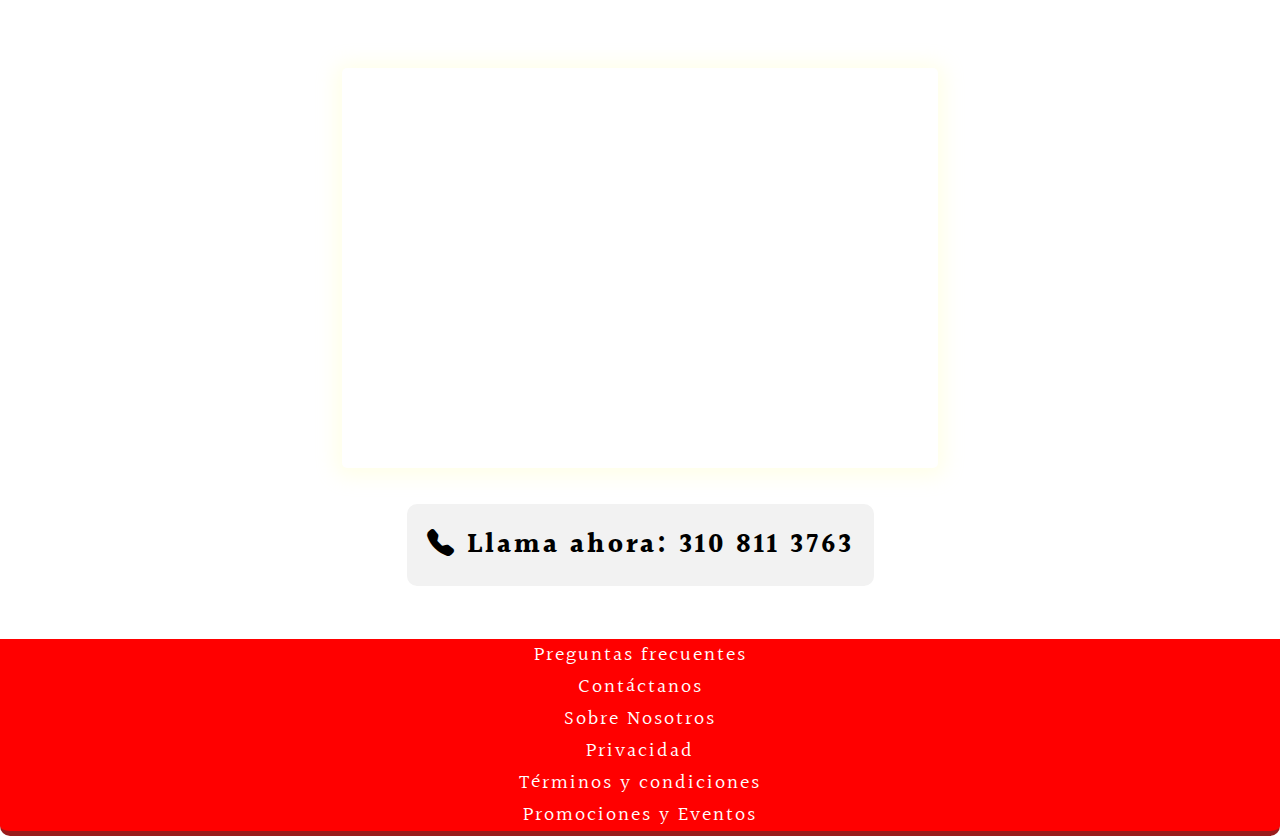
==== commit 71f12adc: "Add the icon cart for mobile version" ====
--- a/index.html
+++ b/index.html
@@ -42,14 +42,13 @@
               <li class="nav-item">
                 <a class="nav-link" href="#inicio">Inicio</a>
               </li>
-              
+
+              <li class="nav-item">
+                <a class="nav-link" href="/shop.html"><i class="bi bi-cart"></i> Tienda</a>
+              </li>
               
               <li class="nav-item">
                 <a class="nav-link" href="#speakers">Servicios</a>
-              </li>
-
-              <li class="nav-item">
-                <a class="nav-link" href="#data-landing">Galeria</a>
               </li>
 
               <li class="nav-item">
